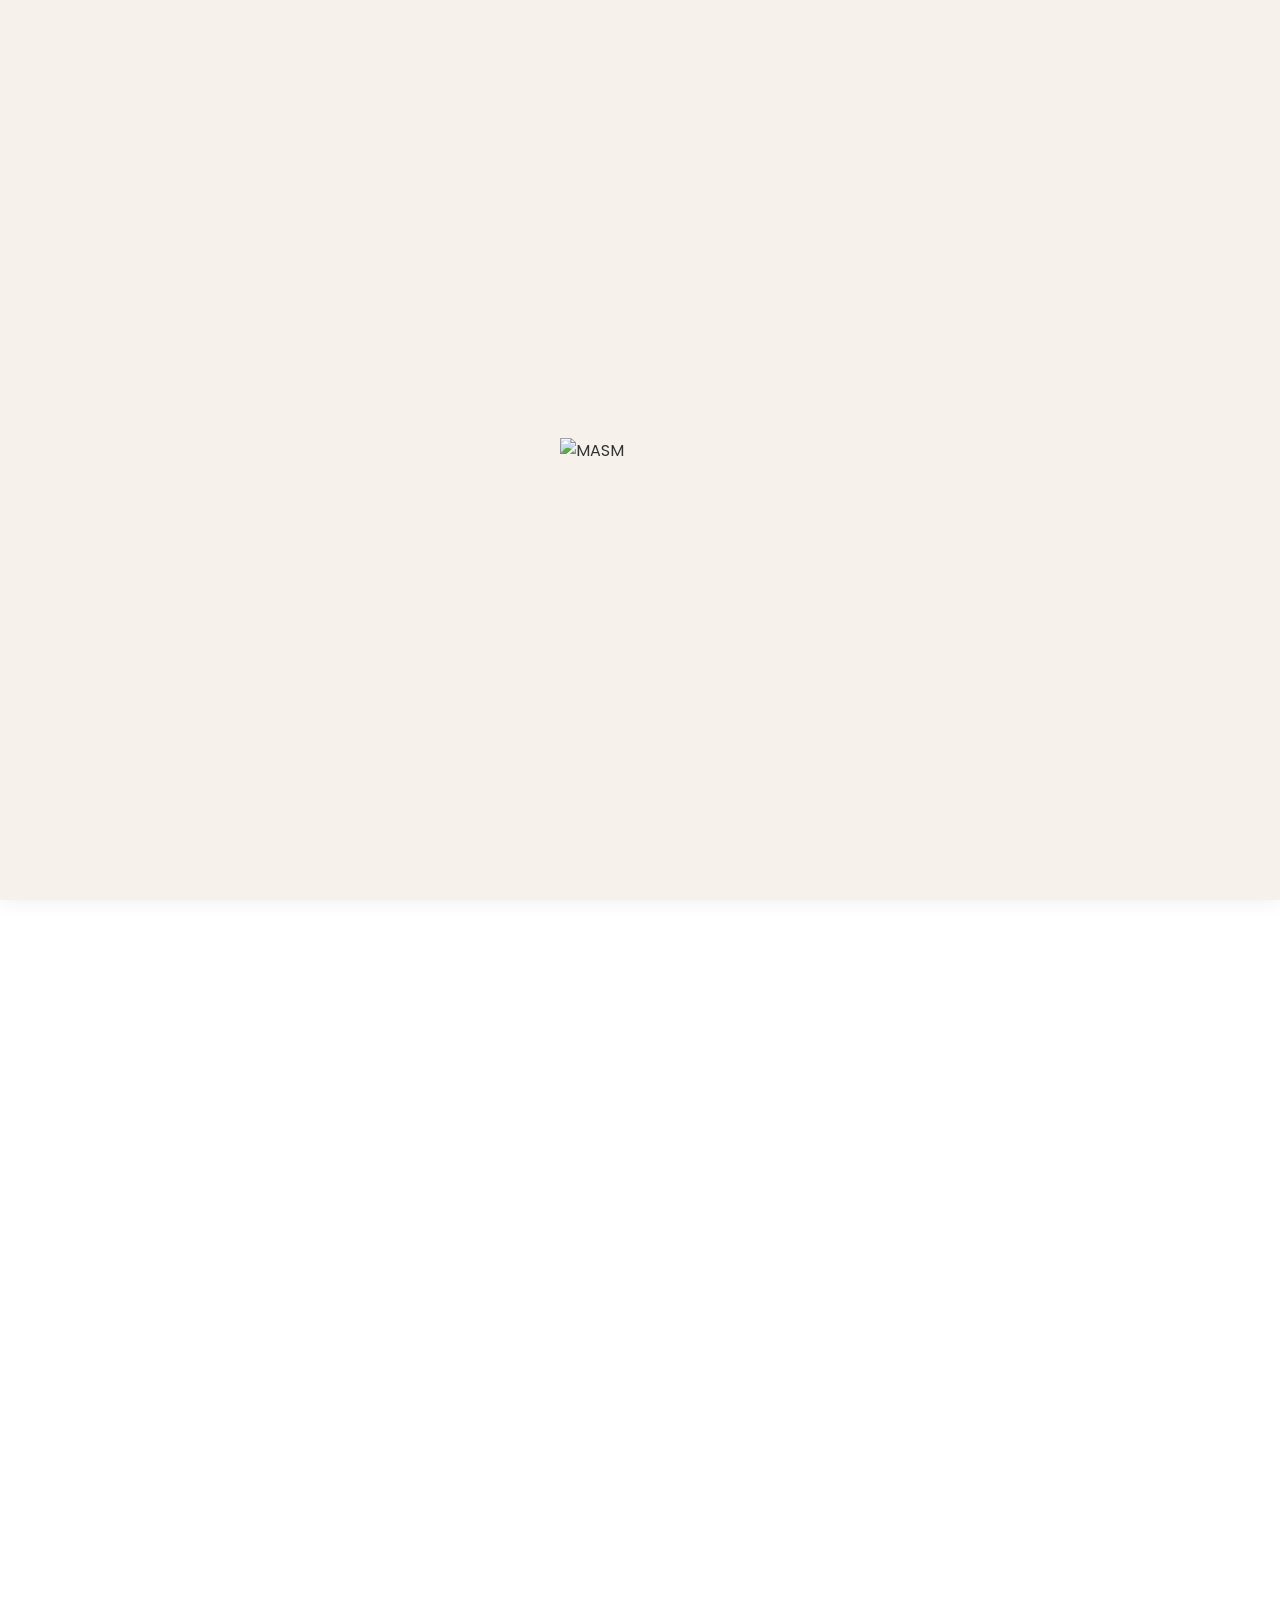
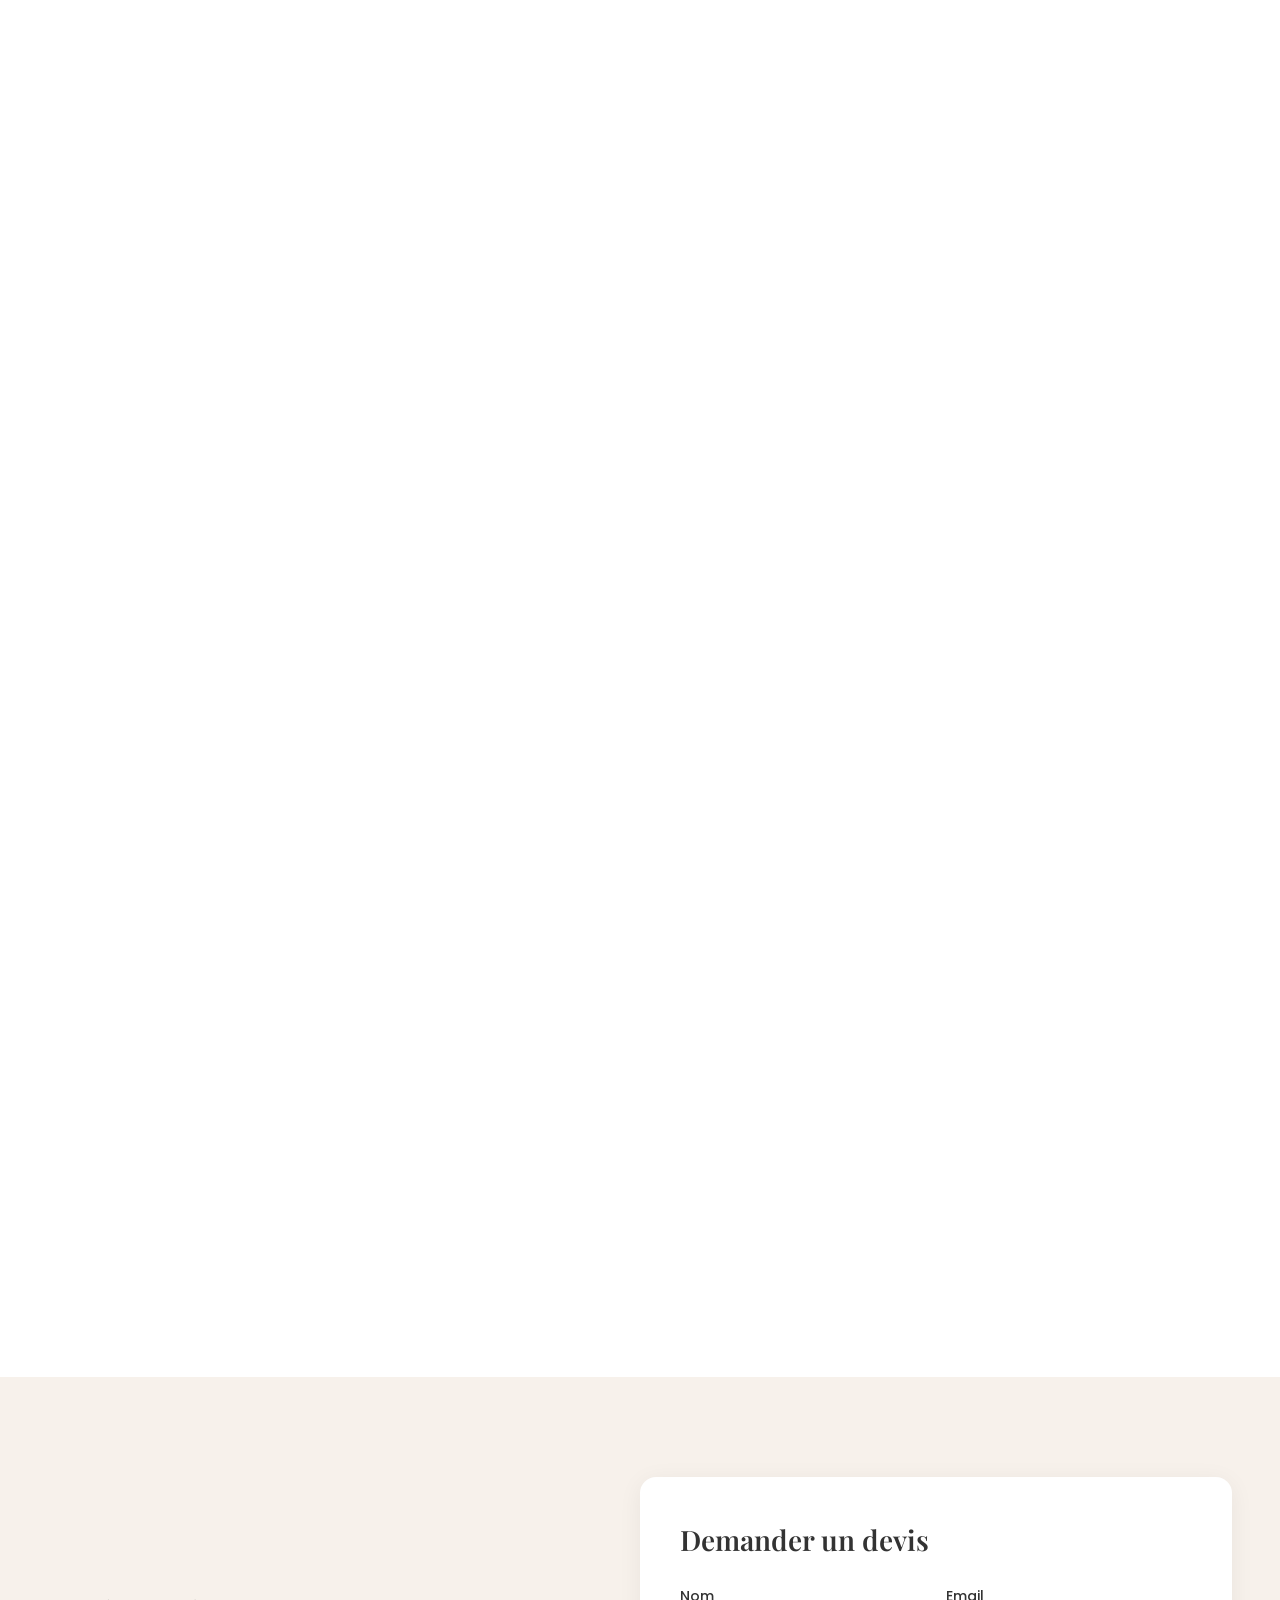
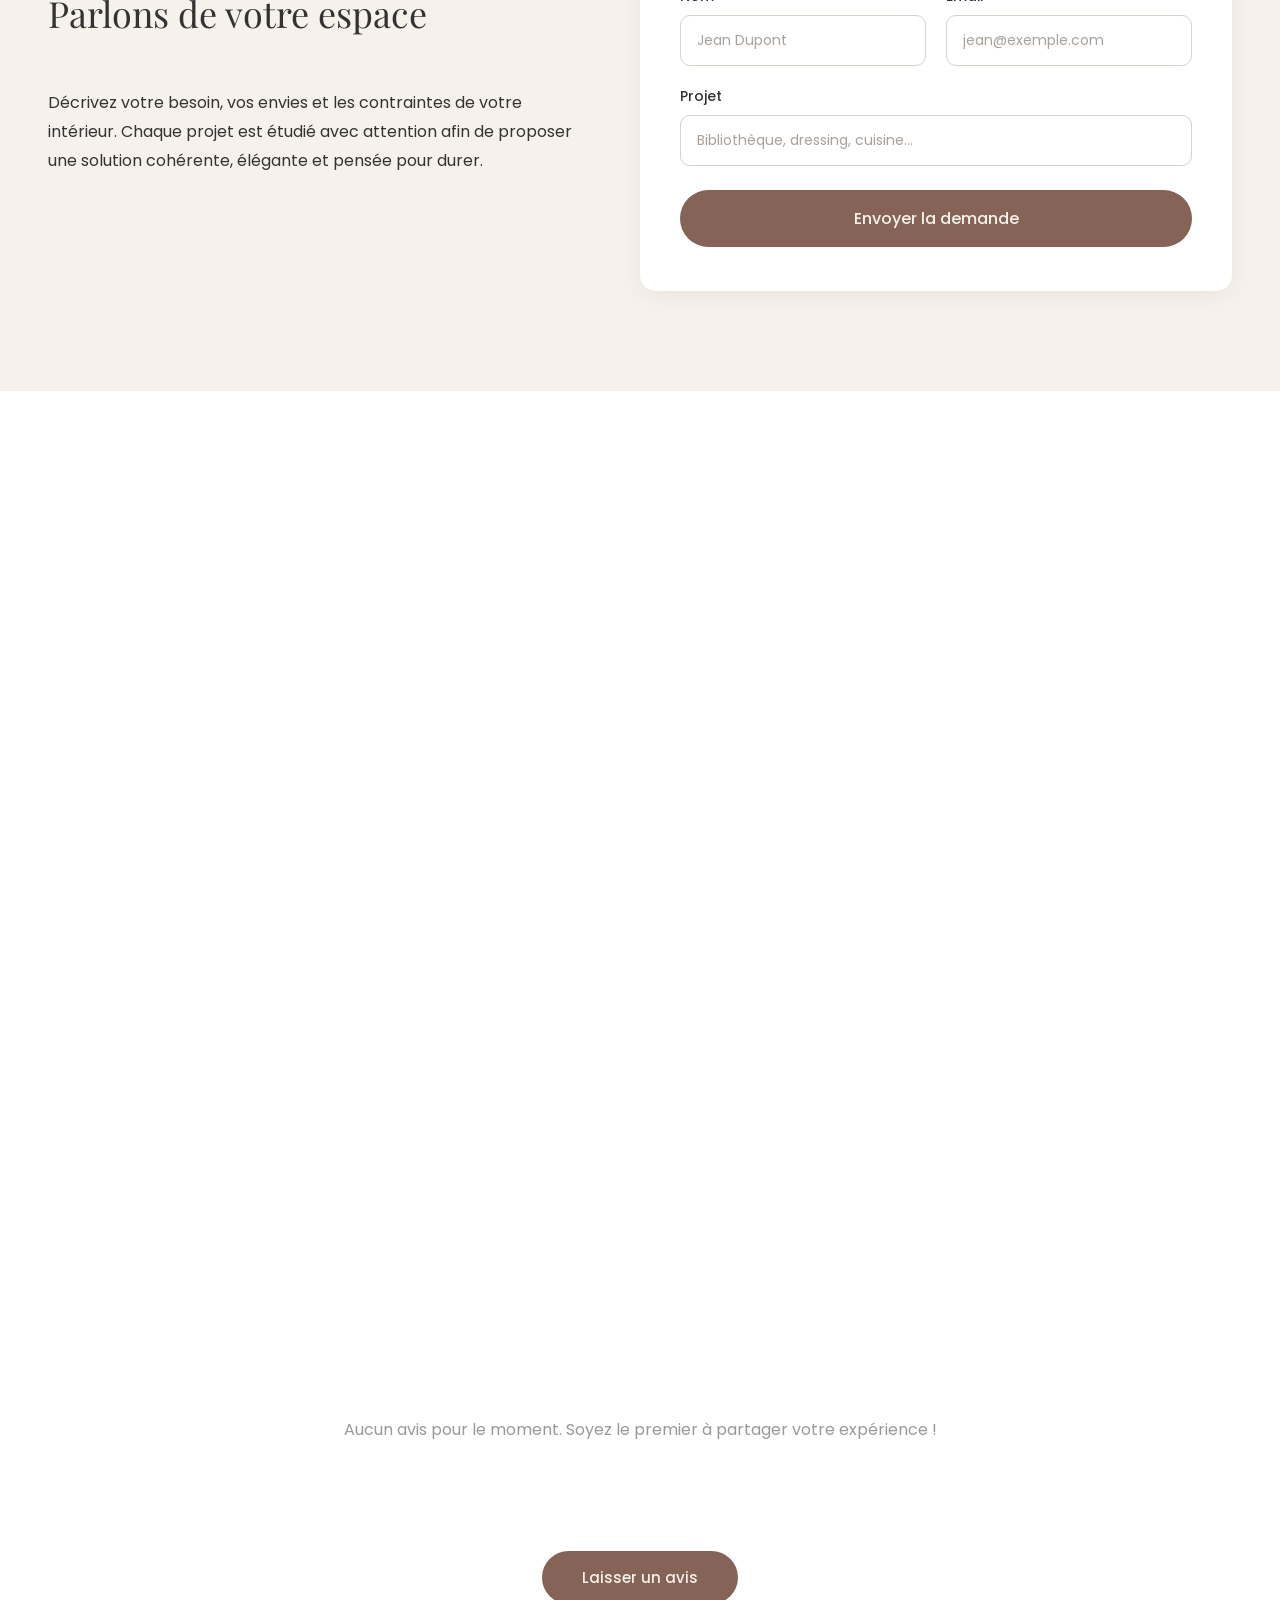
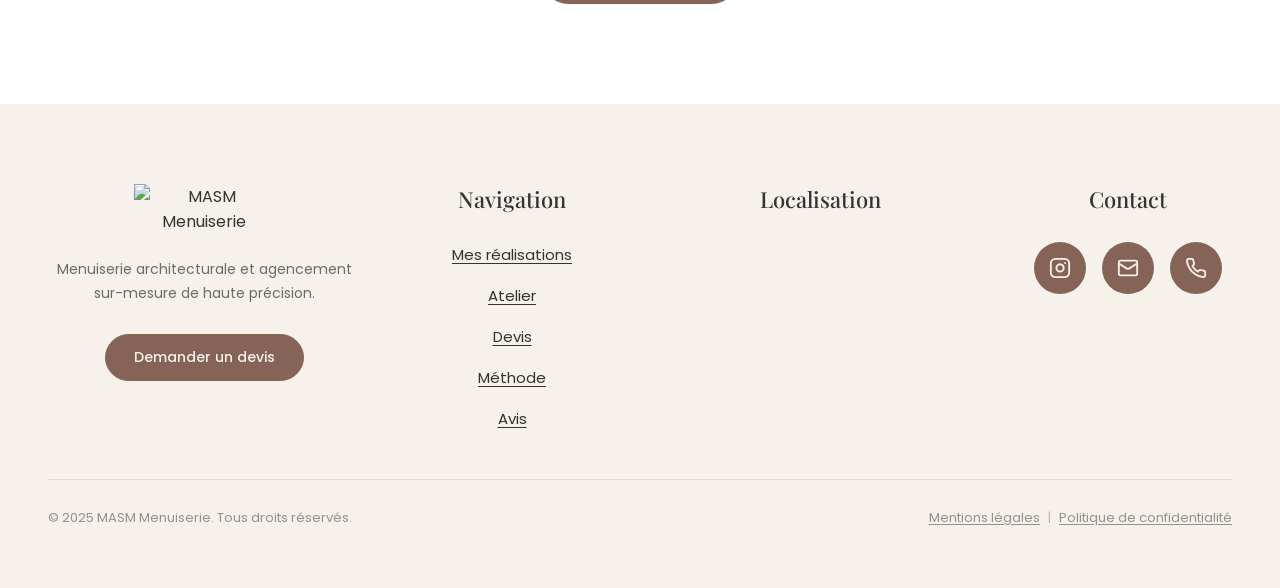
==== index.html @ ef2b439e "Initial commit" ====
<!DOCTYPE html>
<html lang="fr">
<head>
  <meta charset="UTF-8">
  <meta name="viewport" content="width=device-width, initial-scale=1.0">
  <title>MASM Menuiserie | L'art du bois, l'excellence du sur-mesure</title>
  <meta name="description" content="Menuiserie sur mesure, agencement intérieur et fabrication artisanale pour des espaces élégants, fonctionnels et durables.">
  <link rel="icon" type="image/svg+xml" href="assets/images/logo/FAVICON.svg">
  <link rel="preconnect" href="https://fonts.googleapis.com">
  <link rel="preconnect" href="https://fonts.gstatic.com" crossorigin>
  <link href="https://fonts.googleapis.com/css2?family=Poppins:wght@300;400;500;600&family=Playfair+Display:ital,wght@0,400;0,500;0,600;1,400;1,500&display=swap" rel="stylesheet">
  <link href="https://fonts.cdnfonts.com/css/opendyslexic" rel="stylesheet">
  <link rel="stylesheet" href="style.css">
</head>
<body>

  <!-- SKIP LINK -->
  <a href="#main-content" class="skip-link">Aller au contenu principal</a>

  <!-- LOADER -->
  <div class="loader" id="loader">
    <div class="loader__left"></div>
    <div class="loader__right"></div>
    <img src="assets/images/logo/Logo-Brown.svg" alt="MASM" class="loader__logo logo-default">
    <img src="assets/images/logo/Logo-Beige.svg" alt="MASM" class="loader__logo logo-dark">
  </div>

  <!-- NAVBAR -->
  <header class="navbar">
    <nav class="navbar__inner">
      <a href="/" class="navbar__logo">
        <img src="assets/images/logo/Logo-DarkBrown.svg" alt="MASM Menuiserie" class="logo-default">
        <img src="assets/images/logo/Logo-Beige.svg" alt="MASM Menuiserie" class="logo-dark">
      </a>

      <ul class="navbar__links">
        <li><a href="#realisations">Mes réalisations</a></li>
        <li><a href="#atelier">L'Atelier</a></li>
        <li><a href="#devis">Devis</a></li>
        <li><a href="#methode">Méthode</a></li>
        <li><a href="#avis">Avis</a></li>
      </ul>

      <a href="#devis" class="navbar__cta">Demander un devis</a>

      <button class="navbar__burger" aria-label="Ouvrir le menu" aria-expanded="false">
        <span></span>
        <span></span>
        <span></span>
      </button>
    </nav>

    <div class="navbar__mobile">
      <ul class="navbar__mobile-links">
        <li><a href="#realisations">Mes réalisations</a></li>
        <li><a href="#atelier">L'Atelier</a></li>
        <li><a href="#devis">Devis</a></li>
        <li><a href="#methode">Méthode</a></li>
        <li><a href="#avis">Avis</a></li>
      </ul>
      <a href="#devis" class="navbar__mobile-cta">Demander un devis</a>
    </div>
  </header>

  <!-- HERO -->
  <section class="hero" id="main-content" aria-label="Section principale">
    <div class="hero__bg"></div>
    <div class="hero__overlay"></div>
    <div class="hero__content">
      <h1 class="hero__title reveal">L'art du bois, l'excellence du sur-mesure.</h1>
      <p class="hero__subtitle reveal reveal-delay-1">Menuiserie sur mesure, agencement intérieur et fabrication artisanale pour des espaces élégants, fonctionnels et durables.</p>
      <a href="#devis" class="hero__cta reveal reveal-delay-2">
        Discuter de votre projet
        <svg width="18" height="18" viewBox="0 0 24 24" fill="none" stroke="currentColor" stroke-width="2" stroke-linecap="round" stroke-linejoin="round">
          <path d="M5 12h14"/>
          <path d="m12 5 7 7-7 7"/>
        </svg>
      </a>
    </div>
    <a href="#content" class="hero__scroll" aria-label="Défiler vers le bas">
      <svg width="24" height="24" viewBox="0 0 24 24" fill="none" stroke="currentColor" stroke-width="2" stroke-linecap="round" stroke-linejoin="round">
        <path d="m6 9 6 6 6-6"/>
      </svg>
    </a>
  </section>

  <!-- À PROPOS -->
  <section id="content" class="apropos">
    <h2 class="section-title reveal">À propos</h2>
    <div class="apropos__text reveal">
      <p><strong>MASM</strong> conçoit et réalise des projets de <strong>menuiserie sur mesure</strong> et d'agencement intérieur, pensés pour créer des espaces élégants, fonctionnels et durables. Basé à Annet-sur-Marne, en <strong>Seine-et-Marne</strong>, notre atelier intervient dans les communes alentour pour donner vie à des meubles sur mesure parfaitement intégrés à votre intérieur.</p>
      <p>Du croquis initial à la modélisation 3D, de la fabrication dans notre atelier à la pose finale, chaque étape est entièrement menée par nos soins. Cette maîtrise complète du projet nous permet de proposer des réalisations cohérentes, soignées et fidèles à vos attentes, qu'il s'agisse d'un dressing, d'une bibliothèque, d'une cuisine ou d'un aménagement intérieur personnalisé.</p>
    </div>
  </section>

  <!-- MES RÉALISATIONS -->
  <section id="realisations" class="realisations">
    <h2 class="section-title reveal">Mes réalisations</h2>
    <div class="realisations__grid">
      <div class="realisations__card reveal">
        <div class="realisations__img">
          <img src="assets/images/Realisations-Borne D'accueil.JPG" alt="Borne d'accueil sur mesure" loading="lazy">
        </div>
        <div class="realisations__label">Borne d'accueil</div>
      </div>
      <div class="realisations__card reveal">
        <div class="realisations__img">
          <img src="assets/images/Realisations-Escaliers.jpg" alt="Escaliers sur mesure" loading="lazy">
        </div>
        <div class="realisations__label">Escaliers</div>
      </div>
      <div class="realisations__card reveal">
        <div class="realisations__img">
          <img src="assets/images/Realisations-Cuisine.JPG" alt="Cuisine sur mesure" loading="lazy">
        </div>
        <div class="realisations__label">Cuisine</div>
      </div>
      <div class="realisations__card reveal">
        <div class="realisations__img">
          <img src="assets/images/Realisations-Biblioh%C3%A8que.jpg" alt="Bibliothèque sur mesure" loading="lazy">
        </div>
        <div class="realisations__label">Bibliothèque</div>
      </div>
      <div class="realisations__card reveal">
        <div class="realisations__img">
          <img src="assets/images/Realisations-CoinTV.jpg" alt="Coin TV sur mesure" loading="lazy">
        </div>
        <div class="realisations__label">Coin TV</div>
      </div>
      <div class="realisations__card reveal">
        <div class="realisations__img">
          <img src="assets/images/Realisations-Comptoire.jpg" alt="Comptoir sur mesure" loading="lazy">
        </div>
        <div class="realisations__label">Comptoire</div>
      </div>
      <div class="realisations__card reveal">
        <div class="realisations__img">
          <img src="assets/images/Realisations-Dressing.jpg" alt="Dressing sur mesure" loading="lazy">
        </div>
        <div class="realisations__label">Dressing</div>
      </div>
      <div class="realisations__card reveal">
        <div class="realisations__img">
          <img src="assets/images/Realisations-Parquet.jpg" alt="Parquet sur mesure" loading="lazy">
        </div>
        <div class="realisations__label">Parquet</div>
      </div>
    </div>
  </section>

  <!-- L'ATELIER -->
  <section id="atelier" class="atelier">
    <h2 class="section-title reveal">L'atelier</h2>
    <div class="atelier__inner">
      <div class="atelier__image reveal">
        <img src="assets/images/Atelier.JPG" alt="L'atelier MASM menuiserie" loading="lazy">
      </div>
      <div class="atelier__text reveal reveal-delay-1">
        <p><strong>L'Atelier MASM, c'est l'espace où les idées prennent forme avec précision, exigence et sens du détail.</strong> Chaque projet y est pensé comme une pièce unique, fabriquée avec soin pour allier esthétique, fonctionnalité et durabilité. Ici, le travail du bois rencontre une approche contemporaine, au service d'un intérieur juste, élégant et sur mesure.</p>
      </div>
    </div>
  </section>

  <!-- DEVIS -->
  <section id="devis" class="devis">
    <div class="devis__inner">
      <div class="devis__left">
        <h2 class="devis__title">Parlons de votre espace</h2>
        <div class="devis__line reveal-line"></div>
        <p class="devis__desc">Décrivez votre besoin, vos envies et les contraintes de votre intérieur. Chaque projet est étudié avec attention afin de proposer une solution cohérente, élégante et pensée pour durer.</p>
      </div>
      <div class="devis__right">
        <form class="devis__form" id="devisForm" action="https://api.web3forms.com/submit" method="POST">
          <input type="hidden" name="access_key" value="VOTRE_CLE_ICI">
          <input type="hidden" name="subject" value="Nouvelle demande de devis - MASM Menuiserie">
          <input type="hidden" name="from_name" value="MASM Menuiserie">
          <input type="hidden" name="redirect" value="">
          <input type="checkbox" name="botcheck" class="hidden" style="display:none">
          <h3 class="devis__form-title">Demander un devis</h3>
          <div class="devis__form-row">
            <div class="devis__form-group">
              <label for="nom">Nom</label>
              <input type="text" id="nom" name="nom" placeholder="Jean Dupont" required>
            </div>
            <div class="devis__form-group">
              <label for="email">Email</label>
              <input type="email" id="email" name="email" placeholder="jean@exemple.com" required>
            </div>
          </div>
          <div class="devis__form-group">
            <label for="projet">Projet</label>
            <input type="text" id="projet" name="projet" placeholder="Bibliothèque, dressing, cuisine..." required>
          </div>
          <button type="submit" class="devis__form-btn" id="devisBtn">Envoyer la demande</button>
          <p class="devis__form-success" id="devisSuccess" style="display:none;">Votre demande a bien été envoyée !</p>
        </form>
      </div>
    </div>
  </section>

  <!-- MÉTHODE -->
  <section id="methode" class="methode">
    <h2 class="section-title reveal">Méthode</h2>
    <div class="methode__grid">
      <div class="methode__card reveal">
        <div class="methode__img">
          <img src="assets/images/methode-1.png" alt="Demande de devis" loading="lazy">
        </div>
        <div class="methode__body">
          <span class="methode__number">01</span>
          <h3 class="methode__name">Demande de devis</h3>
          <p class="methode__desc">Vous me présentez votre besoin, vos envies et les contraintes de votre espace. Cette première étape permet de poser les bases d'un projet sur mesure, pensé pour votre intérieur.</p>
        </div>
      </div>
      <div class="methode__card reveal">
        <div class="methode__img">
          <img src="assets/images/methode-2.png" alt="Conception et mesures" loading="lazy">
        </div>
        <div class="methode__body">
          <span class="methode__number">02</span>
          <h3 class="methode__name">Conception & mesures</h3>
          <p class="methode__desc">J'analyse votre espace, prends les dimensions nécessaires et définis les finitions. Chaque choix est étudié avec précision pour concilier esthétique, usage et durabilité.</p>
        </div>
      </div>
      <div class="methode__card reveal">
        <div class="methode__img">
          <img src="assets/images/methode-3.png" alt="Fabrication et installation" loading="lazy">
        </div>
        <div class="methode__body">
          <span class="methode__number">03</span>
          <h3 class="methode__name">Fabrication & installation</h3>
          <p class="methode__desc">Le projet prend vie à l'atelier avant d'être installé avec soin. Chaque réalisation est posée avec exigence pour garantir un résultat harmonieux, fonctionnel et parfaitement intégré.</p>
        </div>
      </div>
    </div>
  </section>

  <!-- AVIS -->
  <section id="avis" class="avis">
    <h2 class="section-title reveal">Ils m'ont fait confiance</h2>

    <div class="avis__carousel">
      <button class="avis__arrow avis__arrow--left" id="avisLeft" aria-label="Avis précédents" style="display:none;">
        <svg width="18" height="18" viewBox="0 0 24 24" fill="none" stroke="currentColor" stroke-width="2" stroke-linecap="round" stroke-linejoin="round"><path d="m15 18-6-6 6-6"/></svg>
      </button>
      <div class="avis__list-wrapper">
        <div class="avis__list" id="avisList">
          <div class="avis__empty" id="avisEmpty">
            <p>Aucun avis pour le moment. Soyez le premier à partager votre expérience !</p>
          </div>
        </div>
      </div>
      <button class="avis__arrow avis__arrow--right" id="avisRight" aria-label="Avis suivants" style="display:none;">
        <svg width="18" height="18" viewBox="0 0 24 24" fill="none" stroke="currentColor" stroke-width="2" stroke-linecap="round" stroke-linejoin="round"><path d="m9 18 6-6-6-6"/></svg>
      </button>
    </div>

    <button class="avis__btn" id="avisToggleBtn">Laisser un avis</button>

    <div class="avis__form-wrapper" id="avisFormWrapper" style="display:none;">
      <form class="avis__form" id="avisForm">
        <div class="avis__form-row">
          <div class="avis__form-group">
            <label for="avisNom">Nom</label>
            <input type="text" id="avisNom" name="nom" placeholder="Votre nom" required>
          </div>
          <div class="avis__form-group">
            <label for="avisNote">Note</label>
            <div class="avis__stars-input" id="avisStarsInput">
              <span data-value="1">&#9733;</span>
              <span data-value="2">&#9733;</span>
              <span data-value="3">&#9733;</span>
              <span data-value="4">&#9733;</span>
              <span data-value="5">&#9733;</span>
            </div>
          </div>
        </div>
        <div class="avis__form-group">
          <label for="avisMessage">Votre avis</label>
          <textarea id="avisMessage" name="message" placeholder="Partagez votre expérience..." rows="3" required></textarea>
        </div>
        <button type="submit" class="avis__form-submit">Envoyer mon avis</button>
      </form>
    </div>
  </section>

  <!-- FOOTER -->
  <footer class="footer">
    <div class="footer__inner">
      <div class="footer__col footer__brand">
        <img src="assets/images/logo/Logo-Brown.svg" alt="MASM Menuiserie" class="footer__logo logo-default">
        <img src="assets/images/logo/Logo-Beige.svg" alt="MASM Menuiserie" class="footer__logo logo-dark">
        <p class="footer__desc">Menuiserie architecturale et agencement sur-mesure de haute précision.</p>
        <a href="#devis" class="footer__cta">Demander un devis</a>
      </div>

      <div class="footer__col footer__nav">
        <h4 class="footer__title">Navigation</h4>
        <ul>
          <li><a href="#realisations">Mes réalisations</a></li>
          <li><a href="#atelier">Atelier</a></li>
          <li><a href="#devis">Devis</a></li>
          <li><a href="#methode">Méthode</a></li>
          <li><a href="#avis">Avis</a></li>
        </ul>
      </div>

      <div class="footer__col footer__localisation">
        <h4 class="footer__title">Localisation</h4>
        <div class="footer__map">
          <iframe src="https://www.google.com/maps/embed?pb=!1m18!1m12!1m3!1d2620.5!2d2.7178!3d48.9125!2m3!1f0!2f0!3f0!3m2!1i1024!2i768!4f13.1!3m3!1m2!1s0x47e8a0f5c8b9c9c9%3A0x0!2sAll%C3%A9e%20Camille%20Pissarro%2C%2077410%20Annet-sur-Marne!5e0!3m2!1sfr!2sfr!4v1" width="100%" height="160" style="border:0; border-radius:10px;" allowfullscreen="" loading="lazy" referrerpolicy="no-referrer-when-downgrade"></iframe>
        </div>
      </div>

      <div class="footer__col footer__contact">
        <h4 class="footer__title">Contact</h4>
        <div class="footer__socials">
          <a href="https://www.instagram.com/masm_lozano/" target="_blank" rel="noopener" aria-label="Instagram" class="footer__social">
            <svg width="22" height="22" viewBox="0 0 24 24" fill="none" stroke="currentColor" stroke-width="2" stroke-linecap="round" stroke-linejoin="round">
              <rect width="20" height="20" x="2" y="2" rx="5" ry="5"/><path d="M16 11.37A4 4 0 1 1 12.63 8 4 4 0 0 1 16 11.37z"/><line x1="17.5" x2="17.51" y1="6.5" y2="6.5"/>
            </svg>
          </a>
          <a href="mailto:contact.masmlozano@gmail.com" aria-label="Email" class="footer__social">
            <svg width="22" height="22" viewBox="0 0 24 24" fill="none" stroke="currentColor" stroke-width="2" stroke-linecap="round" stroke-linejoin="round">
              <rect width="20" height="16" x="2" y="4" rx="2"/><path d="m22 7-8.97 5.7a1.94 1.94 0 0 1-2.06 0L2 7"/>
            </svg>
          </a>
          <a href="tel:+33783932125" aria-label="Téléphone" class="footer__social">
            <svg width="22" height="22" viewBox="0 0 24 24" fill="none" stroke="currentColor" stroke-width="2" stroke-linecap="round" stroke-linejoin="round">
              <path d="M22 16.92v3a2 2 0 0 1-2.18 2 19.79 19.79 0 0 1-8.63-3.07 19.5 19.5 0 0 1-6-6 19.79 19.79 0 0 1-3.07-8.67A2 2 0 0 1 4.11 2h3a2 2 0 0 1 2 1.72 12.84 12.84 0 0 0 .7 2.81 2 2 0 0 1-.45 2.11L8.09 9.91a16 16 0 0 0 6 6l1.27-1.27a2 2 0 0 1 2.11-.45 12.84 12.84 0 0 0 2.81.7A2 2 0 0 1 22 16.92z"/>
            </svg>
          </a>
        </div>
      </div>
    </div>
    <div class="footer__bottom">
      <p>&copy; 2025 MASM Menuiserie. Tous droits réservés.</p>
      <div class="footer__legal">
        <a href="mentions-legales.html">Mentions légales</a>
        <span>|</span>
        <a href="politique-confidentialite.html">Politique de confidentialité</a>
      </div>
    </div>
  </footer>

  <!-- BACK TO TOP -->
  <a href="#" class="back-to-top" id="backToTop" aria-label="Retour en haut">
    <svg width="20" height="20" viewBox="0 0 24 24" fill="none" stroke="currentColor" stroke-width="2" stroke-linecap="round" stroke-linejoin="round">
      <path d="m18 15-6-6-6 6"/>
    </svg>
  </a>

  <!-- COOKIE BANNER -->
  <div class="cookie-banner" id="cookieBanner">
    <p>Ce site utilise des cookies pour assurer son bon fonctionnement. En poursuivant votre navigation, vous acceptez leur utilisation. <a href="politique-confidentialite.html">En savoir plus</a></p>
    <div class="cookie-banner__actions">
      <button class="cookie-banner__accept" id="cookieAccept">Accepter</button>
      <button class="cookie-banner__refuse" id="cookieRefuse">Refuser</button>
    </div>
  </div>

  <!-- PANNEAU ACCESSIBILITÉ -->
  <div class="a11y-widget" id="a11yWidget" role="region" aria-label="Options d'accessibilité">
    <button class="a11y-widget__toggle" id="a11yToggle" aria-expanded="false" aria-controls="a11yPanel" aria-label="Ouvrir le panneau d'accessibilité">
      <svg width="22" height="22" viewBox="0 0 24 24" fill="none" stroke="currentColor" stroke-width="2" stroke-linecap="round" stroke-linejoin="round" aria-hidden="true">
        <circle cx="12" cy="4" r="1.5"/><path d="M9 9h6M12 9v10M9 19l3-4 3 4"/>
      </svg>
    </button>
    <div class="a11y-widget__panel" id="a11yPanel" aria-hidden="true">
      <h2 class="a11y-widget__title">Accessibilité</h2>

      <div class="a11y-widget__group">
        <span class="a11y-widget__label">Taille du texte</span>
        <div class="a11y-widget__row">
          <button class="a11y-widget__btn" id="fontDecrease" aria-label="Diminuer la taille du texte">A−</button>
          <button class="a11y-widget__btn" id="fontReset" aria-label="Réinitialiser la taille du texte">A</button>
          <button class="a11y-widget__btn" id="fontIncrease" aria-label="Augmenter la taille du texte">A+</button>
        </div>
      </div>

      <div class="a11y-widget__group">
        <span class="a11y-widget__label">Affichage</span>
        <button class="a11y-widget__option" id="toggleContrast" aria-pressed="false">
          <svg width="16" height="16" viewBox="0 0 24 24" fill="none" stroke="currentColor" stroke-width="2" aria-hidden="true"><circle cx="12" cy="12" r="10"/><path d="M12 2v20M2 12h20" opacity=".3"/><path d="M12 2a10 10 0 0 1 0 20z" fill="currentColor" stroke="none"/></svg>
          Contraste élevé
        </button>
        <button class="a11y-widget__option" id="toggleDyslexia" aria-pressed="false">
          <svg width="16" height="16" viewBox="0 0 24 24" fill="none" stroke="currentColor" stroke-width="2" aria-hidden="true"><path d="M4 7V4h16v3M9 20h6M12 4v16"/></svg>
          Police dyslexie
        </button>
        <button class="a11y-widget__option" id="toggleAnimations" aria-pressed="false">
          <svg width="16" height="16" viewBox="0 0 24 24" fill="none" stroke="currentColor" stroke-width="2" aria-hidden="true"><path d="M5 3v4M3 5h4M6 17v4M4 19h4M13 3l5 5-5 5M22 19l-5-5 5-5"/></svg>
          Réduire animations
        </button>
        <button class="a11y-widget__option" id="toggleDarkMode" aria-pressed="false">
          <svg width="16" height="16" viewBox="0 0 24 24" fill="none" stroke="currentColor" stroke-width="2" aria-hidden="true"><path d="M21 12.79A9 9 0 1 1 11.21 3 7 7 0 0 0 21 12.79z"/></svg>
          Mode sombre
        </button>
        <button class="a11y-widget__option" id="toggleGrayscale" aria-pressed="false">
          <svg width="16" height="16" viewBox="0 0 24 24" fill="none" stroke="currentColor" stroke-width="2" aria-hidden="true"><circle cx="12" cy="12" r="10"/><path d="M12 8v8M8 12h8"/></svg>
          Niveaux de gris
        </button>
      </div>

      <button class="a11y-widget__reset" id="a11yReset">Réinitialiser</button>
    </div>
  </div>

  <script src="script.js"></script>
</body>
</html>
---- style.css ----
/* ===== RESET ===== */
*,
*::before,
*::after {
  margin: 0;
  padding: 0;
  box-sizing: border-box;
}

:root {
  --white: #ffffff;
  --cream: #F7F1EB;
  --black: #333333;
  --brown-btn: #856457;
  --brown-btn-hover: #6f5349;
  --brown-dark: #333333;
  --font-body: 'Poppins', -apple-system, sans-serif;
  --font-heading: 'Playfair Display', Georgia, serif;
}

html {
  scroll-behavior: smooth;
}

body {
  font-family: var(--font-body);
  color: var(--black);
  background: var(--white);
  -webkit-font-smoothing: antialiased;
  -moz-osx-font-smoothing: grayscale;
  overflow-x: hidden;
}

a {
  text-decoration: none;
  color: inherit;
}

ul {
  list-style: none;
}

img {
  display: block;
  max-width: 100%;
  height: auto;
}

/* ===== LOGO SWAP ===== */
.logo-dark { display: none; }
.logo-default { display: block; }

body.dark-mode .logo-dark { display: block; }
body.dark-mode .logo-default { display: none; }

/* ===== ACCESSIBILITÉ GLOBALE ===== */

/* Skip link */
.skip-link {
  position: absolute;
  top: -100px;
  left: 24px;
  z-index: 10000;
  padding: 12px 24px;
  background: var(--brown-btn);
  color: var(--cream);
  font-family: var(--font-body);
  font-size: 14px;
  font-weight: 500;
  border-radius: 0 0 10px 10px;
  transition: top 0.3s ease;
}

.skip-link:focus {
  top: 0;
}

/* Focus visible global */
:focus-visible {
  outline: 2px solid var(--brown-btn);
  outline-offset: 3px;
  border-radius: 4px;
}

/* Reduced motion */
body.reduce-motion *,
body.reduce-motion *::before,
body.reduce-motion *::after {
  animation-duration: 0.01ms !important;
  animation-iteration-count: 1 !important;
  transition-duration: 0.01ms !important;
}

/* High contrast */
body.high-contrast {
  background: #000 !important;
  color: #fff !important;
}

body.high-contrast .navbar,
body.high-contrast .footer,
body.high-contrast .devis,
body.high-contrast .methode__card,
body.high-contrast .realisations__card,
body.high-contrast .devis__form,
body.high-contrast .avis__form {
  background: #111 !important;
  border: 1px solid #fff !important;
}

body.high-contrast p,
body.high-contrast h1,
body.high-contrast h2,
body.high-contrast h3,
body.high-contrast li,
body.high-contrast label,
body.high-contrast a:not(.navbar__cta):not(.hero__cta):not(.footer__cta):not(.avis__btn):not(.devis__form-btn) {
  color: #fff !important;
}

body.high-contrast .navbar__cta,
body.high-contrast .hero__cta,
body.high-contrast .footer__cta,
body.high-contrast .avis__btn,
body.high-contrast .devis__form-btn,
body.high-contrast .footer__social {
  background: #fff !important;
  color: #000 !important;
  border-color: #fff !important;
}

body.high-contrast .hero__overlay {
  background: rgba(0, 0, 0, 0.65) !important;
}

/* Dyslexia font */
body.dyslexia-font,
body.dyslexia-font p,
body.dyslexia-font h1,
body.dyslexia-font h2,
body.dyslexia-font h3,
body.dyslexia-font a,
body.dyslexia-font button,
body.dyslexia-font input,
body.dyslexia-font textarea,
body.dyslexia-font label {
  font-family: 'OpenDyslexic', sans-serif !important;
  letter-spacing: 0.04em;
  line-height: 1.85 !important;
  word-spacing: 0.08em;
}

/* Grayscale */
body.grayscale {
  filter: grayscale(100%);
}

/* Dark mode */
body.dark-mode {
  --white: #1c1c1c;
  --cream: #252525;
  --black: #e8e0d8;
  background: #1c1c1c;
  color: #e8e0d8;
}

body.dark-mode .navbar {
  background: #1c1c1c;
  border-bottom: 1px solid #333;
}

body.dark-mode .navbar__links a,
body.dark-mode .navbar__mobile-links a {
  color: #e8e0d8;
}

body.dark-mode .navbar__mobile {
  background: #1c1c1c;
  border-top-color: #333;
}

body.dark-mode .navbar__burger span {
  background: #e8e0d8;
}

body.dark-mode .hero__overlay {
  background: rgba(0, 0, 0, 0.55);
}

body.dark-mode .apropos,
body.dark-mode .realisations,
body.dark-mode .atelier,
body.dark-mode .avis,
body.dark-mode .methode {
  background: #1c1c1c;
}

body.dark-mode .devis {
  background: #252525;
}

body.dark-mode .realisations__card {
  background: #2d2d2d;
}

body.dark-mode .realisations__label {
  color: #e8e0d8;
}

body.dark-mode .methode__card {
  background: #2d2d2d;
}

body.dark-mode .methode__name,
body.dark-mode .methode__desc {
  color: #e8e0d8;
}

body.dark-mode .atelier__text {
  border-color: #444;
}

body.dark-mode .atelier__text p {
  color: #e8e0d8;
}

body.dark-mode .devis__form {
  background: #333;
  box-shadow: 0 4px 24px rgba(0, 0, 0, 0.3);
}

body.dark-mode .devis__form-group input,
body.dark-mode .avis__form-group input,
body.dark-mode .avis__form-group textarea {
  background: #2d2d2d;
  border-color: #444;
  color: #e8e0d8;
}

body.dark-mode .devis__form-group input::placeholder,
body.dark-mode .avis__form-group input::placeholder,
body.dark-mode .avis__form-group textarea::placeholder {
  color: #888;
}

body.dark-mode .devis__form-title,
body.dark-mode .devis__title,
body.dark-mode .devis__desc,
body.dark-mode .devis__form-group label,
body.dark-mode .avis__form-group label {
  color: #e8e0d8;
}

body.dark-mode .avis__form {
  background: #2d2d2d;
}

body.dark-mode .avis__author,
body.dark-mode .avis__message {
  color: #e8e0d8;
}

body.dark-mode .avis__empty p {
  color: #888;
}

body.dark-mode .footer {
  background: #161616;
  border-top: 1px solid #333;
}

body.dark-mode .footer__title,
body.dark-mode .footer__desc,
body.dark-mode .footer__nav a,
body.dark-mode .footer__bottom p {
  color: #e8e0d8;
}

body.dark-mode .footer__bottom {
  border-top-color: #333;
}

body.dark-mode .footer__legal a {
  color: #e8e0d8;
  opacity: 0.6;
}

body.dark-mode .section-title,
body.dark-mode .apropos__text p,
body.dark-mode .apropos__text strong {
  color: #e8e0d8;
}

body.dark-mode .a11y-widget__panel {
  background: #2d2d2d;
  border-left-color: var(--brown-btn);
}

body.dark-mode .a11y-widget__title,
body.dark-mode .a11y-widget__label {
  color: #e8e0d8;
}

body.dark-mode .a11y-widget__btn,
body.dark-mode .a11y-widget__option {
  background: #3a3a3a;
  border-color: #555;
  color: #e8e0d8;
}

body.dark-mode .a11y-widget__reset {
  background: #3a3a3a;
}

body.dark-mode .cookie-banner {
  background: #252525;
  box-shadow: 0 -4px 24px rgba(0, 0, 0, 0.4);
}

body.dark-mode .cookie-banner p {
  color: #e8e0d8;
}

/* Hero : toujours blanc quel que soit le mode */
body.dark-mode .hero__title,
body.dark-mode .hero__subtitle,
body.dark-mode .hero__scroll {
  color: #ffffff !important;
}

/* Boutons : forcer texte clair en dark mode */
body.dark-mode .navbar__cta,
body.dark-mode .hero__cta,
body.dark-mode .footer__cta,
body.dark-mode .avis__btn,
body.dark-mode .devis__form-btn,
body.dark-mode .avis__form-submit,
body.dark-mode .navbar__mobile-cta,
body.dark-mode .footer__social,
body.dark-mode .back-to-top,
body.dark-mode .a11y-widget__toggle,
body.dark-mode .cookie-banner__accept {
  color: #F7F1EB !important;
}

body.dark-mode .cookie-banner__refuse {
  color: #F7F1EB !important;
  border-color: #F7F1EB !important;
}

body.dark-mode .cookie-banner__refuse:hover {
  background: #F7F1EB !important;
  color: #856457 !important;
}

/* prefers-reduced-motion natif */
@media (prefers-reduced-motion: reduce) {
  *, *::before, *::after {
    animation-duration: 0.01ms !important;
    transition-duration: 0.01ms !important;
  }
}

/* ===== PANNEAU ACCESSIBILITÉ ===== */
.a11y-widget {
  position: fixed;
  left: 0;
  top: 50%;
  transform: translateY(-50%);
  z-index: 9000;
  display: flex;
  align-items: flex-start;
}

.a11y-widget__toggle {
  width: 44px;
  height: 44px;
  border-radius: 0 10px 10px 0;
  border: none;
  background: var(--brown-btn);
  color: var(--cream);
  cursor: pointer;
  display: flex;
  align-items: center;
  justify-content: center;
  transition: background 0.25s ease, width 0.25s ease;
  flex-shrink: 0;
  box-shadow: 2px 0 12px rgba(0,0,0,0.15);
}

.a11y-widget__toggle:hover {
  background: var(--brown-btn-hover);
  width: 50px;
}

.a11y-widget__panel {
  background: var(--white);
  border-radius: 0 12px 12px 0;
  padding: 24px 20px;
  box-shadow: 4px 0 24px rgba(0,0,0,0.12);
  min-width: 220px;
  display: none;
  border-left: 3px solid var(--brown-btn);
}

.a11y-widget__panel.open {
  display: block;
}

.a11y-widget__title {
  font-family: var(--font-heading);
  font-size: 18px;
  font-weight: 500;
  color: var(--black);
  margin-bottom: 20px;
  padding-bottom: 12px;
  border-bottom: 1px solid #e8e0d8;
}

.a11y-widget__group {
  margin-bottom: 20px;
}

.a11y-widget__label {
  display: block;
  font-size: 12px;
  font-weight: 600;
  color: #888;
  text-transform: uppercase;
  letter-spacing: 0.08em;
  margin-bottom: 10px;
}

.a11y-widget__row {
  display: flex;
  gap: 8px;
}

.a11y-widget__btn {
  flex: 1;
  padding: 8px;
  border: 1.5px solid #d9d0c8;
  border-radius: 8px;
  background: var(--white);
  color: var(--black);
  font-family: var(--font-body);
  font-weight: 600;
  cursor: pointer;
  transition: all 0.2s ease;
}

.a11y-widget__btn:hover {
  border-color: var(--brown-btn);
  color: var(--brown-btn);
}

.a11y-widget__option {
  display: flex;
  align-items: center;
  gap: 10px;
  width: 100%;
  padding: 10px 12px;
  margin-bottom: 8px;
  border: 1.5px solid #d9d0c8;
  border-radius: 8px;
  background: var(--white);
  color: var(--black);
  font-family: var(--font-body);
  font-size: 13px;
  font-weight: 500;
  cursor: pointer;
  transition: all 0.2s ease;
  text-align: left;
}

.a11y-widget__option:hover {
  border-color: var(--brown-btn);
  color: var(--brown-btn);
}

.a11y-widget__option.active {
  background: var(--brown-btn);
  color: var(--cream);
  border-color: var(--brown-btn);
}

.a11y-widget__option.active svg {
  stroke: var(--cream);
}

.a11y-widget__reset {
  width: 100%;
  padding: 10px;
  border: none;
  border-radius: 8px;
  background: #f0e8e2;
  color: var(--brown-btn);
  font-family: var(--font-body);
  font-size: 13px;
  font-weight: 500;
  cursor: pointer;
  margin-top: 4px;
  transition: background 0.2s ease;
}

.a11y-widget__reset:hover {
  background: #e5d8cf;
}

/* ===== LOADER ===== */
.loader {
  position: fixed;
  inset: 0;
  z-index: 9999;
  background: var(--cream);
  display: flex;
  align-items: center;
  justify-content: center;
  overflow: hidden;
}

.loader.split .loader__left,
.loader.split .loader__right {
  transition: transform 1s cubic-bezier(0.76, 0, 0.24, 1);
}

.loader.split .loader__left {
  transform: translateX(-100%);
}

.loader.split .loader__right {
  transform: translateX(100%);
}

.loader.gone {
  visibility: hidden;
  pointer-events: none;
}

.loader__left,
.loader__right {
  position: absolute;
  top: 0;
  width: 50%;
  height: 100%;
  background: var(--cream);
  z-index: 2;
}

.loader__left { left: 0; }
.loader__right { right: 0; }

.loader__logo {
  position: relative;
  z-index: 3;
  width: 160px;
  height: auto;
  animation: loaderPulse 1.6s ease-in-out infinite;
}

.loader.split .loader__logo {
  animation: loaderLogoOut 0.6s ease forwards;
}

@keyframes loaderPulse {
  0%, 100% { opacity: 0.4; transform: scale(1); }
  50% { opacity: 1; transform: scale(1.05); }
}

@keyframes loaderLogoOut {
  to {
    opacity: 0;
    transform: scale(0.8);
  }
}

/* ===== REVEAL ANIMATIONS ===== */
.reveal {
  opacity: 0;
  transform: translateY(30px);
  transition: opacity 1s cubic-bezier(0.25, 0.46, 0.45, 0.94), transform 1s cubic-bezier(0.25, 0.46, 0.45, 0.94);
}

.reveal.visible {
  opacity: 1;
  transform: translateY(0);
}

.reveal-delay-1 { transition-delay: 0.2s; }
.reveal-delay-2 { transition-delay: 0.4s; }
.reveal-delay-3 { transition-delay: 0.6s; }

.reveal-line {
  opacity: 0;
  width: 0 !important;
  transition: opacity 0.8s ease, width 1.2s cubic-bezier(0.25, 0.46, 0.45, 0.94);
}

.reveal-line.visible {
  opacity: 1;
  width: 100% !important;
  max-width: 380px;
}

/* ===== NAVBAR ===== */
.navbar {
  position: fixed;
  top: 0;
  left: 0;
  right: 0;
  z-index: 100;
  background: var(--white);
  transition: box-shadow 0.4s ease, padding 0.4s ease;
}

.navbar.scrolled {
  box-shadow: 0 1px 20px rgba(0, 0, 0, 0.06);
}

.navbar__inner {
  max-width: 1320px;
  margin: 0 auto;
  display: flex;
  align-items: center;
  justify-content: space-between;
  padding: 18px 48px;
}

.navbar__logo {
  flex-shrink: 0;
}

.navbar__logo img {
  width: 108px;
  height: auto;
  object-fit: contain;
}

.navbar__links {
  display: flex;
  align-items: center;
  gap: 44px;
}

.navbar__links a {
  font-size: 15px;
  font-weight: 500;
  color: var(--brown-dark);
  letter-spacing: 0.01em;
  transition: color 0.25s ease;
  position: relative;
}

.navbar__links a::after {
  content: '';
  position: absolute;
  left: 0;
  bottom: -4px;
  width: 0;
  height: 1.5px;
  background: var(--brown-btn);
  transition: width 0.25s ease;
}

.navbar__links a:hover {
  color: #856457;
}

.navbar__links a:hover::after {
  width: 100%;
}

.navbar__cta {
  display: inline-flex;
  align-items: center;
  justify-content: center;
  padding: 13px 30px;
  border-radius: 100px;
  background: var(--brown-btn);
  color: var(--cream);
  font-size: 14px;
  font-weight: 500;
  letter-spacing: 0.01em;
  transition: background 0.25s ease;
  white-space: nowrap;
}

.navbar__cta:hover {
  background: var(--brown-btn-hover);
}

/* Burger */
.navbar__burger {
  display: none;
  flex-direction: column;
  gap: 5px;
  padding: 8px;
  background: none;
  border: none;
  cursor: pointer;
}

.navbar__burger span {
  display: block;
  width: 24px;
  height: 2px;
  background: var(--brown-dark);
  border-radius: 2px;
  transition: transform 0.3s ease, opacity 0.3s ease;
}

.navbar__burger.active span:nth-child(1) {
  transform: translateY(7px) rotate(45deg);
}

.navbar__burger.active span:nth-child(2) {
  opacity: 0;
}

.navbar__burger.active span:nth-child(3) {
  transform: translateY(-7px) rotate(-45deg);
}

/* Mobile menu */
.navbar__mobile {
  display: none;
  padding: 32px 48px 40px;
  border-top: 1px solid rgba(0, 0, 0, 0.06);
  background: var(--white);
}

.navbar__mobile.active {
  display: block;
}

.navbar__mobile-links {
  display: flex;
  flex-direction: column;
  gap: 28px;
}

.navbar__mobile-links a {
  font-size: 16px;
  font-weight: 500;
  color: var(--brown-dark);
}

.navbar__mobile-cta {
  display: flex;
  align-items: center;
  justify-content: center;
  width: 100%;
  margin-top: 32px;
  padding: 15px 30px;
  border-radius: 100px;
  background: var(--brown-btn);
  color: var(--cream);
  font-size: 15px;
  font-weight: 500;
}

/* ===== HERO ===== */
.hero {
  position: relative;
  display: flex;
  align-items: center;
  justify-content: center;
  height: 100vh;
  height: 100dvh;
  overflow: hidden;
}

.hero__bg {
  position: absolute;
  inset: 0;
  background-image: url('assets/images/hero-bg.jpg');
  background-size: cover;
  background-position: center;
  background-repeat: no-repeat;
  will-change: transform;
  transform: translateZ(0);
  height: 120%;
  top: -10%;
}

.hero__overlay {
  position: absolute;
  inset: 0;
  background: rgba(0, 0, 0, 0.40);
}

.hero__content {
  position: relative;
  z-index: 2;
  text-align: center;
  max-width: 1100px;
  padding: 0 40px;
  padding-top: 88px;
}

.hero__title {
  font-family: var(--font-heading);
  font-size: 48px;
  font-weight: 400;
  font-style: normal;
  line-height: 1.18;
  color: var(--white);
  letter-spacing: -0.01em;
  white-space: nowrap;
}

.hero__subtitle {
  margin-top: 22px;
  font-size: 16px;
  font-weight: 400;
  line-height: 1.75;
  color: rgba(255, 255, 255, 0.88);
  letter-spacing: 0.005em;
}

.hero__cta {
  display: inline-flex;
  align-items: center;
  gap: 10px;
  margin-top: 30px;
  padding: 15px 30px;
  border-radius: 100px;
  background: var(--brown-btn);
  color: var(--cream);
  font-size: 15px;
  font-weight: 500;
  letter-spacing: 0.01em;
  transition: background 0.25s ease;
}

.hero__cta:hover {
  background: var(--brown-btn-hover);
}

.hero__cta svg {
  transition: transform 0.25s ease;
}

.hero__cta:hover svg {
  transform: translateX(4px);
}

/* Scroll indicator */
.hero__scroll {
  position: absolute;
  bottom: 36px;
  left: 50%;
  transform: translateX(-50%);
  z-index: 2;
  color: var(--white);
  opacity: 0.7;
  animation: scrollBounce 2s ease-in-out infinite;
  transition: opacity 0.25s ease;
}

.hero__scroll:hover {
  opacity: 1;
}

@keyframes scrollBounce {
  0%, 100% {
    transform: translateX(-50%) translateY(0);
  }
  50% {
    transform: translateX(-50%) translateY(8px);
  }
}

/* ===== SECTION TITLE ===== */
.section-title {
  font-family: var(--font-heading);
  font-size: 40px;
  font-weight: 400;
  font-style: normal;
  color: var(--brown-dark);
  text-align: center;
  letter-spacing: -0.01em;
  margin-bottom: 48px;
}

/* ===== À PROPOS ===== */
.apropos {
  max-width: 1200px;
  margin: 0 auto;
  padding: 100px 48px 80px;
}

.apropos__text {
  max-width: 1100px;
  margin: 0 auto;
}

.apropos__text p {
  font-size: 16.5px;
  line-height: 1.85;
  color: var(--black);
  letter-spacing: 0.005em;
}

.apropos__text p + p {
  margin-top: 28px;
}

.apropos__text strong {
  font-weight: 600;
}

/* ===== RÉALISATIONS ===== */
.realisations {
  padding: 60px 48px 100px;
}

.realisations__grid {
  display: grid;
  grid-template-columns: repeat(4, 1fr);
  gap: 28px;
  max-width: 1320px;
  margin: 0 auto;
}

.realisations__card {
  display: block;
  border-radius: 12px;
  overflow: hidden;
  background: var(--cream);
  text-decoration: none;
  transition: transform 0.6s cubic-bezier(0.25, 0.46, 0.45, 0.94), box-shadow 0.6s ease;
}

.realisations__card:hover {
  transform: translateY(-3px);
  box-shadow: 0 8px 30px rgba(0, 0, 0, 0.08);
}

.realisations__img {
  aspect-ratio: 4 / 3;
  overflow: hidden;
}

.realisations__img img {
  width: 100%;
  height: 100%;
  object-fit: cover;
  transition: transform 1.2s cubic-bezier(0.25, 0.46, 0.45, 0.94);
}

.realisations__card:hover .realisations__img img {
  transform: scale(1.03);
}

.realisations__label {
  padding: 20px 16px;
  text-align: center;
  font-family: var(--font-body);
  font-size: 20px;
  font-weight: 500;
  color: var(--black);
}

/* ===== AVIS ===== */
.avis {
  padding: 80px 48px 100px;
  text-align: center;
}

.avis__carousel {
  position: relative;
  max-width: 1320px;
  margin: 0 auto 48px;
  padding: 0 60px;
}

.avis__list-wrapper {
  overflow: hidden;
}

.avis__list {
  display: flex;
  gap: 32px;
  transition: transform 0.4s ease;
}

.avis__empty {
  width: 100%;
  padding: 60px 20px;
  text-align: center;
}

.avis__empty p {
  font-size: 16px;
  color: #999;
  line-height: 1.7;
}

.avis__card {
  flex: 0 0 calc(33.333% - 22px);
  position: relative;
  text-align: left;
  padding: 32px 28px;
}

.avis__card::after {
  content: '\201D';
  position: absolute;
  top: 20px;
  right: 24px;
  font-family: Georgia, serif;
  font-size: 64px;
  color: #d4c8be;
  line-height: 1;
}

.avis__author {
  font-family: var(--font-body);
  font-size: 16px;
  font-weight: 600;
  color: var(--black);
  margin-bottom: 8px;
}

.avis__stars {
  display: flex;
  gap: 2px;
  margin-bottom: 16px;
}

.avis__stars span {
  font-size: 20px;
  color: #e5a100;
}

.avis__stars span.empty {
  color: #d9d0c8;
}

.avis__message {
  font-size: 15px;
  line-height: 1.7;
  color: var(--black);
}

/* Arrows */
.avis__arrow {
  position: absolute;
  top: 50%;
  transform: translateY(-50%);
  width: 44px;
  height: 44px;
  border-radius: 50%;
  border: none;
  background: var(--brown-btn);
  color: var(--cream);
  cursor: pointer;
  display: flex;
  align-items: center;
  justify-content: center;
  transition: background 0.25s ease;
  z-index: 2;
  flex-shrink: 0;
}

.avis__arrow:hover {
  background: var(--brown-btn-hover);
}

.avis__arrow--left {
  left: 0;
}

.avis__arrow--right {
  right: 0;
}

/* CTA */
.avis__btn {
  display: inline-flex;
  align-items: center;
  justify-content: center;
  padding: 15px 40px;
  border-radius: 100px;
  border: none;
  background: var(--brown-btn);
  color: var(--cream);
  font-family: var(--font-body);
  font-size: 15px;
  font-weight: 500;
  cursor: pointer;
  transition: background 0.25s ease;
}

.avis__btn:hover {
  background: var(--brown-btn-hover);
}

/* Form */
.avis__form-wrapper {
  max-width: 600px;
  margin: 32px auto 0;
}

.avis__form {
  background: var(--cream);
  border-radius: 16px;
  padding: 36px 32px;
  text-align: left;
}

.avis__form-row {
  display: flex;
  gap: 20px;
}

.avis__form-group {
  flex: 1;
  margin-bottom: 20px;
}

.avis__form-group label {
  display: block;
  font-size: 14px;
  font-weight: 500;
  color: var(--black);
  margin-bottom: 8px;
}

.avis__form-group input,
.avis__form-group textarea {
  width: 100%;
  padding: 14px 16px;
  border: 1px solid #d9d0c8;
  border-radius: 10px;
  font-family: var(--font-body);
  font-size: 14px;
  color: var(--black);
  background: var(--white);
  outline: none;
  resize: vertical;
  transition: border-color 0.25s ease;
}

.avis__form-group input:focus,
.avis__form-group textarea:focus {
  border-color: var(--brown-btn);
}

.avis__form-group input::placeholder,
.avis__form-group textarea::placeholder {
  color: #a8a09a;
}

.avis__stars-input {
  display: flex;
  gap: 4px;
  padding-top: 8px;
}

.avis__stars-input span {
  font-size: 28px;
  color: #d9d0c8;
  cursor: pointer;
  transition: color 0.15s ease;
}

.avis__stars-input span.active {
  color: #e5a100;
}

.avis__form-submit {
  width: 100%;
  padding: 14px;
  border: none;
  border-radius: 10px;
  background: var(--brown-btn);
  color: var(--cream);
  font-family: var(--font-body);
  font-size: 15px;
  font-weight: 500;
  cursor: pointer;
  transition: background 0.25s ease;
}

.avis__form-submit:hover {
  background: var(--brown-btn-hover);
}

/* ===== MÉTHODE ===== */
.methode {
  background: var(--white);
  padding: 80px 48px 100px;
}

.methode__grid {
  display: grid;
  grid-template-columns: repeat(3, 1fr);
  gap: 28px;
  max-width: 1320px;
  margin: 0 auto;
}

.methode__card {
  background: var(--cream);
  border-radius: 16px;
  overflow: hidden;
}

.methode__img {
  overflow: hidden;
}

.methode__img img {
  width: 100%;
  height: auto;
  display: block;
}

.methode__body {
  padding: 28px 24px 36px;
  text-align: center;
}

.methode__number {
  display: block;
  font-family: var(--font-heading);
  font-size: 42px;
  font-weight: 400;
  color: #b8a08e;
  margin-bottom: 10px;
}

.methode__name {
  font-family: var(--font-body);
  font-size: 17px;
  font-weight: 600;
  color: var(--black);
  margin-bottom: 14px;
}

.methode__desc {
  font-size: 14.5px;
  line-height: 1.75;
  color: #555;
}

/* ===== DEVIS ===== */
.devis {
  background: var(--cream);
  padding: 100px 48px;
}

.devis__inner {
  display: flex;
  align-items: center;
  gap: 60px;
  max-width: 1320px;
  margin: 0 auto;
}

.devis__left {
  flex: 1;
}

.devis__title {
  font-family: var(--font-heading);
  font-size: 36px;
  font-weight: 400;
  color: var(--black);
  line-height: 1.2;
}

.devis__line {
  width: 100%;
  max-width: 380px;
  height: 2px;
  background: var(--brown-btn);
  margin-top: 24px;
}

.devis__desc {
  margin-top: 28px;
  font-size: 16px;
  line-height: 1.8;
  color: var(--black);
}

.devis__right {
  flex: 0 0 50%;
  max-width: 50%;
}

.devis__form {
  background: var(--white);
  border-radius: 16px;
  padding: 44px 40px;
  box-shadow: 0 4px 24px rgba(0, 0, 0, 0.06);
}

.devis__form-title {
  font-family: var(--font-heading);
  font-size: 28px;
  font-weight: 600;
  color: var(--black);
  margin-bottom: 28px;
}

.devis__form-row {
  display: flex;
  gap: 20px;
}

.devis__form-group {
  flex: 1;
  margin-bottom: 20px;
}

.devis__form-group label {
  display: block;
  font-size: 14px;
  font-weight: 500;
  color: var(--black);
  margin-bottom: 8px;
}

.devis__form-group input {
  width: 100%;
  padding: 14px 16px;
  border: 1px solid #d9d0c8;
  border-radius: 10px;
  font-family: var(--font-body);
  font-size: 14px;
  color: var(--black);
  background: var(--white);
  outline: none;
  transition: border-color 0.25s ease;
}

.devis__form-group input::placeholder {
  color: #a8a09a;
}

.devis__form-group input:focus {
  border-color: var(--brown-btn);
}

.devis__form-btn {
  width: 100%;
  padding: 16px;
  border: none;
  border-radius: 100px;
  background: var(--brown-btn);
  color: var(--cream);
  font-family: var(--font-body);
  font-size: 16px;
  font-weight: 500;
  cursor: pointer;
  transition: background 0.25s ease;
  margin-top: 4px;
}

.devis__form-btn:hover {
  background: var(--brown-btn-hover);
}

.devis__form-success {
  text-align: center;
  margin-top: 16px;
  font-size: 14px;
  color: #4a7c59;
  font-weight: 500;
}

/* ===== L'ATELIER ===== */
.atelier {
  padding: 80px 48px 100px;
}

.atelier__inner {
  display: flex;
  align-items: center;
  gap: 64px;
  max-width: 1320px;
  margin: 0 auto;
}

.atelier__image {
  flex: 0 0 52%;
  max-width: 52%;
}

.atelier__image img {
  width: 100%;
  height: auto;
  display: block;
  border-radius: 62% 38% 44% 56% / 48% 32% 68% 52%;
  transition: border-radius 3s cubic-bezier(0.25, 0.46, 0.45, 0.94);
}

.atelier__image:hover img {
  border-radius: 38% 62% 56% 44% / 52% 68% 32% 48%;
}

.atelier__text {
  flex: 1;
  border-top: 1px solid #d9d0c8;
  border-bottom: 1px solid #d9d0c8;
  padding: 40px 0;
}

.atelier__text p {
  font-size: 16px;
  line-height: 1.85;
  color: var(--black);
}

.atelier__text strong {
  font-weight: 600;
}

/* ===== FOOTER ===== */
.footer {
  background: var(--cream);
  padding: 80px 48px 60px;
}

.footer__inner {
  display: grid;
  grid-template-columns: 1.2fr 0.8fr 1.2fr 0.8fr;
  gap: 48px;
  max-width: 1320px;
  margin: 0 auto;
  text-align: center;
}

.footer__logo {
  width: 140px;
  height: auto;
  margin: 0 auto 24px;
}

.footer__desc {
  font-size: 14px;
  line-height: 1.7;
  color: var(--black);
  opacity: 0.7;
  margin-bottom: 28px;
}

.footer__cta {
  display: inline-flex;
  align-items: center;
  justify-content: center;
  padding: 12px 28px;
  border-radius: 100px;
  border: 1.5px solid var(--brown-btn);
  background: var(--brown-btn);
  color: var(--cream);
  font-family: var(--font-body);
  font-size: 14px;
  font-weight: 500;
  transition: background 0.25s ease, border-color 0.25s ease;
}

.footer__cta:hover {
  background: var(--brown-btn-hover);
  border-color: var(--brown-btn-hover);
}

.footer__title {
  font-family: var(--font-heading);
  font-size: 22px;
  font-weight: 500;
  color: var(--black);
  margin-bottom: 28px;
}

.footer__nav ul {
  display: flex;
  flex-direction: column;
  align-items: center;
  gap: 16px;
}

.footer__nav a {
  font-size: 15px;
  color: var(--black);
  text-decoration: underline;
  text-underline-offset: 3px;
  transition: color 0.25s ease;
}

.footer__nav a:hover {
  color: var(--brown-btn);
}

.footer__map iframe {
  width: 100%;
  height: 160px;
  border: 0;
  border-radius: 10px;
}

.footer__socials {
  display: flex;
  justify-content: center;
  gap: 16px;
}

.footer__social {
  display: flex;
  align-items: center;
  justify-content: center;
  width: 52px;
  height: 52px;
  border-radius: 50%;
  background: var(--brown-btn);
  color: var(--cream);
  transition: background 0.25s ease;
}

.footer__social:hover {
  background: var(--brown-btn-hover);
}

/* Footer bottom */
.footer__bottom {
  max-width: 1320px;
  margin: 48px auto 0;
  padding-top: 28px;
  border-top: 1px solid rgba(0, 0, 0, 0.1);
  display: flex;
  justify-content: space-between;
  align-items: center;
}

.footer__bottom p {
  font-size: 13px;
  color: var(--black);
  opacity: 0.5;
}

.footer__legal {
  display: flex;
  gap: 8px;
  align-items: center;
}

.footer__legal a {
  font-size: 13px;
  color: var(--black);
  opacity: 0.5;
  text-decoration: underline;
  text-underline-offset: 2px;
  transition: opacity 0.25s ease;
}

.footer__legal a:hover {
  opacity: 1;
}

.footer__legal span {
  font-size: 13px;
  color: var(--black);
  opacity: 0.3;
}

/* ===== BACK TO TOP ===== */
.back-to-top {
  position: fixed;
  bottom: 32px;
  right: 32px;
  z-index: 90;
  width: 48px;
  height: 48px;
  border-radius: 50%;
  background: var(--brown-btn);
  color: var(--cream);
  display: flex;
  align-items: center;
  justify-content: center;
  opacity: 0;
  pointer-events: none;
  transition: opacity 0.3s ease, background 0.25s ease;
}

.back-to-top.visible {
  opacity: 1;
  pointer-events: auto;
}

.back-to-top:hover {
  background: var(--brown-btn-hover);
}

/* ===== COOKIE BANNER ===== */
.cookie-banner {
  position: fixed;
  bottom: 0;
  left: 0;
  right: 0;
  z-index: 200;
  background: var(--white);
  box-shadow: 0 -4px 24px rgba(0, 0, 0, 0.1);
  padding: 20px 48px;
  display: flex;
  align-items: center;
  justify-content: space-between;
  gap: 24px;
}

.cookie-banner.hidden {
  display: none;
}

.cookie-banner p {
  font-size: 14px;
  line-height: 1.6;
  color: var(--black);
  flex: 1;
}

.cookie-banner a {
  color: #856457;
  text-decoration: underline;
  text-underline-offset: 2px;
}

.cookie-banner__actions {
  display: flex;
  gap: 12px;
  flex-shrink: 0;
}

.cookie-banner__accept {
  padding: 10px 24px;
  border: none;
  border-radius: 100px;
  background: var(--brown-btn);
  color: var(--cream);
  font-family: var(--font-body);
  font-size: 14px;
  font-weight: 500;
  cursor: pointer;
  transition: background 0.25s ease;
}

.cookie-banner__accept:hover {
  background: var(--brown-btn-hover);
}

.cookie-banner__refuse {
  padding: 10px 24px;
  border: 1.5px solid var(--brown-btn);
  border-radius: 100px;
  background: transparent;
  color: var(--brown-btn);
  font-family: var(--font-body);
  font-size: 14px;
  font-weight: 500;
  cursor: pointer;
  transition: background 0.25s ease, color 0.25s ease;
}

.cookie-banner__refuse:hover {
  background: var(--brown-btn);
  color: var(--cream);
}

/* ===== RESPONSIVE — TABLETTE (1080px) ===== */
@media (max-width: 1080px) {
  .navbar__links { display: none; }
  .navbar__cta { display: none; }
  .navbar__burger { display: flex; }

  .hero__title { font-size: 40px; }

  .realisations__grid {
    grid-template-columns: repeat(2, 1fr);
    gap: 20px;
  }

  .atelier__inner { gap: 40px; }
  .atelier__image { flex: 0 0 48%; max-width: 48%; }

  .methode__grid {
    gap: 20px;
  }

  .footer__inner {
    grid-template-columns: 1fr 1fr;
    gap: 40px;
  }

  .avis__card {
    flex: 0 0 calc(50% - 16px);
  }
}

/* ===== RESPONSIVE — TABLETTE PETITE (768px) ===== */
@media (max-width: 768px) {
  /* Navbar */
  .navbar__inner { padding: 14px 24px; }
  .navbar__mobile { padding: 28px 24px 36px; }
  .navbar__logo img { width: 90px; }

  /* Hero */
  .hero__content { padding: 0 24px; padding-top: 70px; }
  .hero__title { font-size: 32px; white-space: normal; }
  .hero__subtitle { font-size: 15px; }
  .hero__cta { font-size: 14px; padding: 13px 24px; }
  .hero__scroll { bottom: 24px; }

  /* Sections */
  .section-title { font-size: 30px; margin-bottom: 32px; }

  .apropos { padding: 64px 24px 56px; }
  .apropos__text p { font-size: 15px; line-height: 1.75; }

  /* Réalisations */
  .realisations { padding: 48px 24px 64px; }
  .realisations__grid { gap: 16px; }
  .realisations__label { font-size: 16px; padding: 14px 12px; }

  /* Atelier */
  .atelier { padding: 56px 24px 64px; }
  .atelier__inner { flex-direction: column; gap: 36px; }
  .atelier__image { flex: none; max-width: 80%; margin: 0 auto; }
  .atelier__text { padding: 28px 0; }
  .atelier__text p { font-size: 15px; }

  /* Devis */
  .devis { padding: 56px 24px; }
  .devis__inner { flex-direction: column; gap: 36px; }
  .devis__right { flex: none; max-width: 100%; width: 100%; }
  .devis__title { font-size: 28px; }
  .devis__desc { font-size: 15px; }
  .devis__form { padding: 28px 24px; }
  .devis__form-title { font-size: 24px; margin-bottom: 20px; }
  .devis__form-row { flex-direction: column; gap: 0; }
  .devis__line { max-width: 100%; }

  /* Méthode */
  .methode { padding: 56px 24px 64px; }
  .methode__grid {
    grid-template-columns: 1fr;
    gap: 24px;
    max-width: 480px;
    margin: 0 auto;
  }

  /* Avis */
  .avis { padding: 56px 24px 64px; }
  .avis__card { flex: 0 0 calc(100% - 16px); }
  .avis__form-wrapper { margin: 24px 16px 0; }
  .avis__form { padding: 24px 20px; }
  .avis__form-row { flex-direction: column; gap: 0; }
  .avis__arrow { width: 38px; height: 38px; }

  /* Footer */
  .footer { padding: 56px 24px 40px; }
  .footer__inner { grid-template-columns: 1fr 1fr; gap: 36px; }
  .footer__logo { width: 120px; }
  .footer__title { font-size: 20px; margin-bottom: 20px; }
  .footer__bottom { flex-direction: column; gap: 8px; text-align: center; }

  /* Cookie / Back to top */
  .cookie-banner { flex-direction: column; padding: 16px 24px; text-align: center; gap: 16px; }
  .back-to-top { width: 42px; height: 42px; bottom: 24px; right: 24px; }
}

/* ===== RESPONSIVE — MOBILE (480px) ===== */
@media (max-width: 480px) {
  /* Hero */
  .hero__title { font-size: 26px; }
  .hero__subtitle { font-size: 13px; line-height: 1.7; }
  .hero__cta { font-size: 13px; padding: 12px 22px; gap: 8px; }
  .hero__cta svg { width: 16px; height: 16px; }

  /* Sections */
  .section-title { font-size: 26px; margin-bottom: 28px; }

  .apropos { padding: 48px 20px 44px; }
  .apropos__text p { font-size: 14px; }

  /* Réalisations */
  .realisations { padding: 40px 20px 56px; }
  .realisations__grid { grid-template-columns: 1fr; gap: 20px; }
  .realisations__label { font-size: 17px; padding: 16px 12px; }

  /* Atelier */
  .atelier { padding: 48px 20px 56px; }
  .atelier__image { max-width: 100%; }

  /* Devis */
  .devis { padding: 48px 20px; }
  .devis__title { font-size: 24px; }
  .devis__form { padding: 24px 20px; }
  .devis__form-title { font-size: 22px; }

  /* Méthode */
  .methode { padding: 48px 20px 56px; }
  .methode__body { padding: 24px 20px 28px; }
  .methode__number { font-size: 36px; }
  .methode__name { font-size: 16px; }
  .methode__desc { font-size: 13.5px; }

  /* Avis */
  .avis { padding: 48px 20px 56px; }
  .avis__btn { padding: 13px 32px; font-size: 14px; }
  .avis__arrow--left { left: 0; }
  .avis__arrow--right { right: 0; }

  /* Footer */
  .footer { padding: 48px 20px 36px; }
  .footer__inner { grid-template-columns: 1fr; gap: 32px; }
  .footer__logo { width: 110px; }
  .footer__desc { font-size: 13px; }
  .footer__cta { font-size: 13px; padding: 10px 24px; }
  .footer__title { font-size: 18px; margin-bottom: 16px; }
  .footer__nav a { font-size: 14px; }
  .footer__nav ul { gap: 12px; }
  .footer__social { width: 46px; height: 46px; }
  .footer__social svg { width: 18px; height: 18px; }
  .footer__map iframe { height: 140px; }
  .footer__bottom { margin-top: 32px; padding-top: 20px; }
  .footer__legal a, .footer__bottom p { font-size: 12px; }

  /* Cookie */
  .cookie-banner { padding: 16px 20px; }
  .cookie-banner p { font-size: 13px; }
  .cookie-banner__accept, .cookie-banner__refuse { padding: 8px 20px; font-size: 13px; }
  .back-to-top { width: 38px; height: 38px; bottom: 20px; right: 16px; }
  .back-to-top svg { width: 16px; height: 16px; }
}
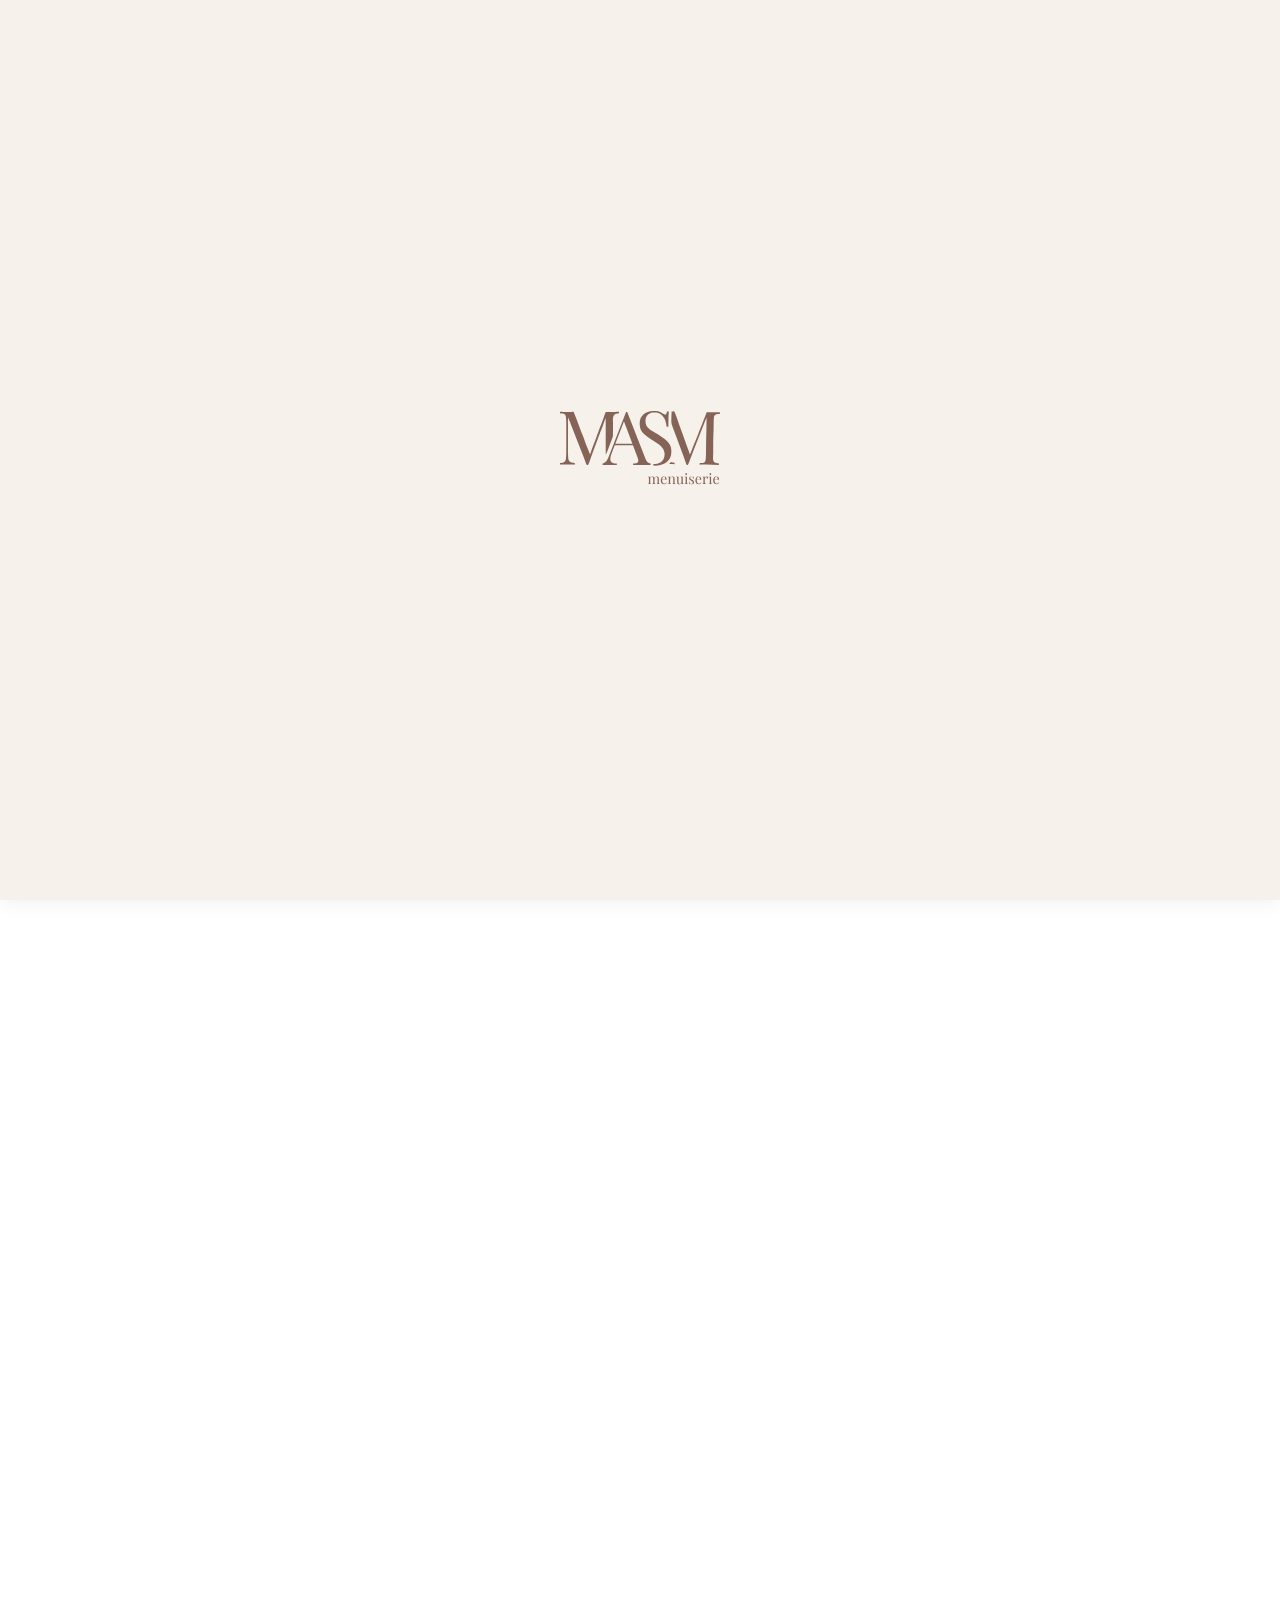
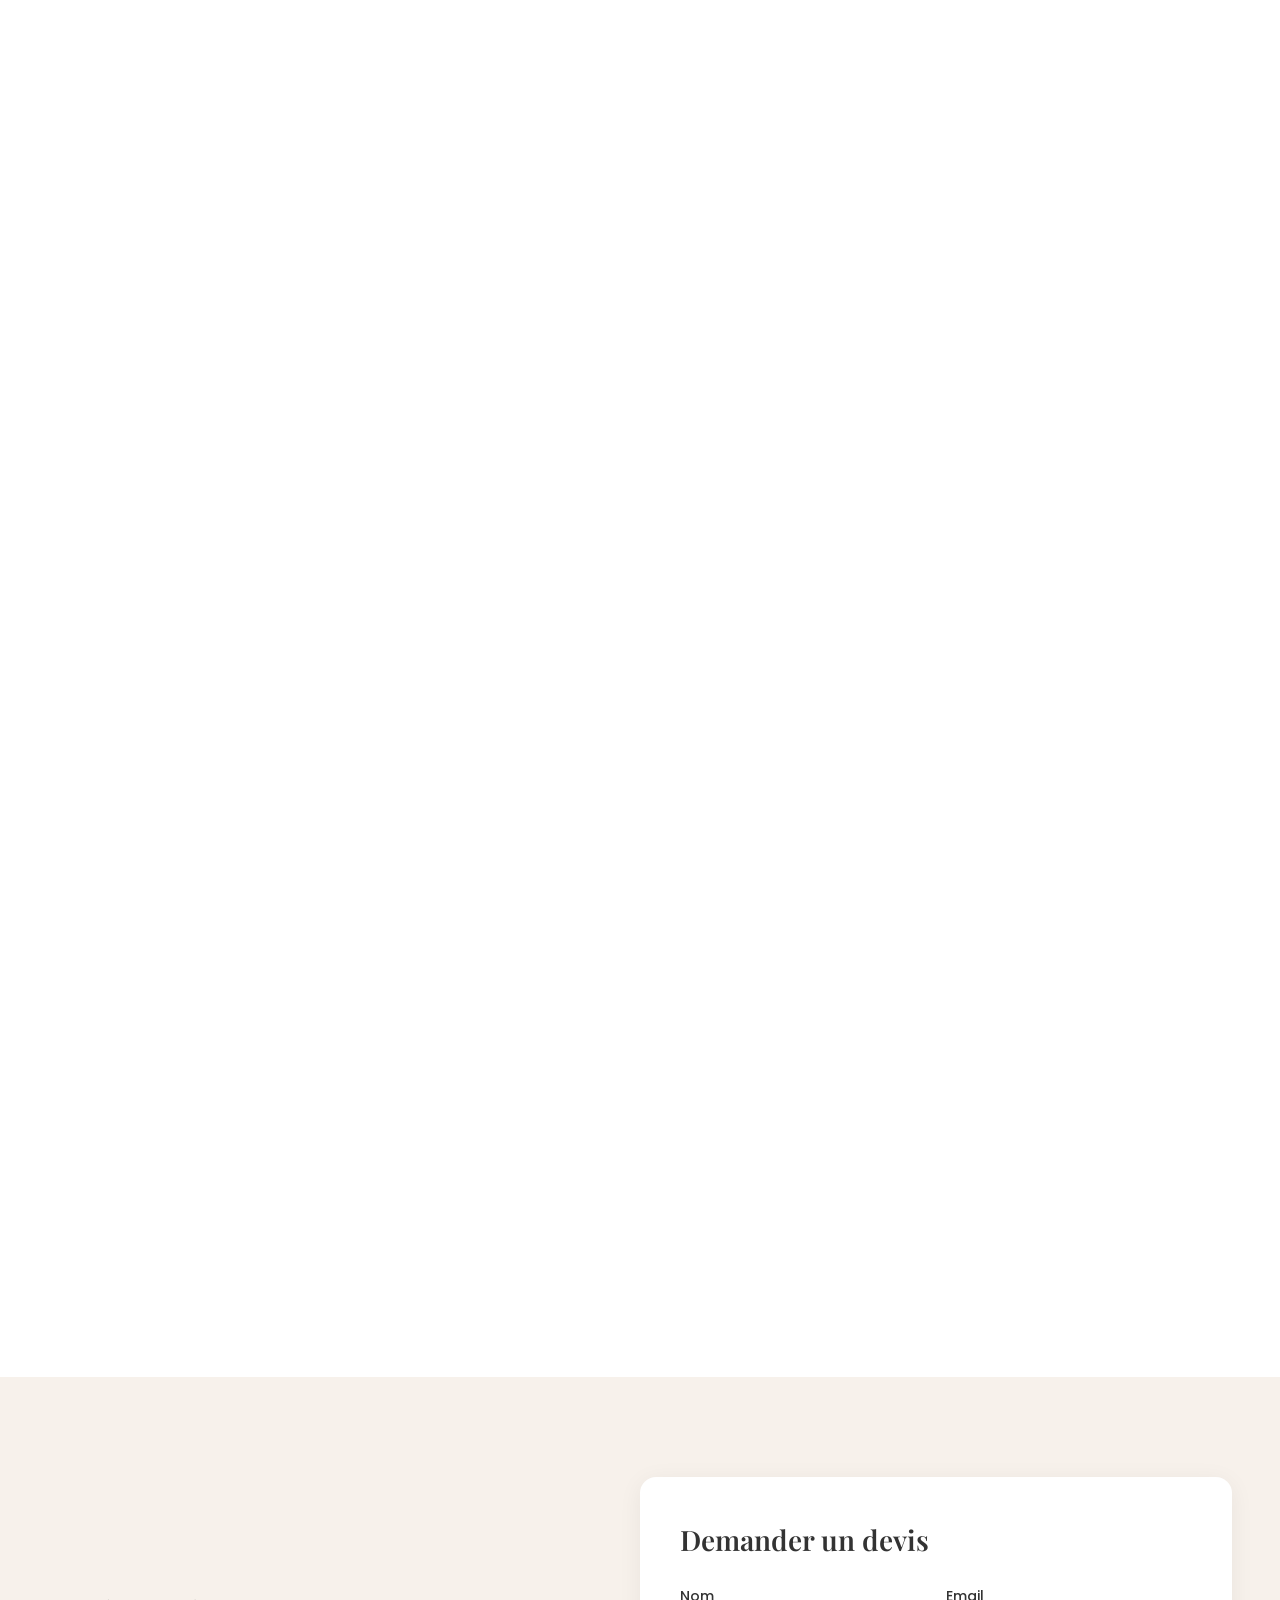
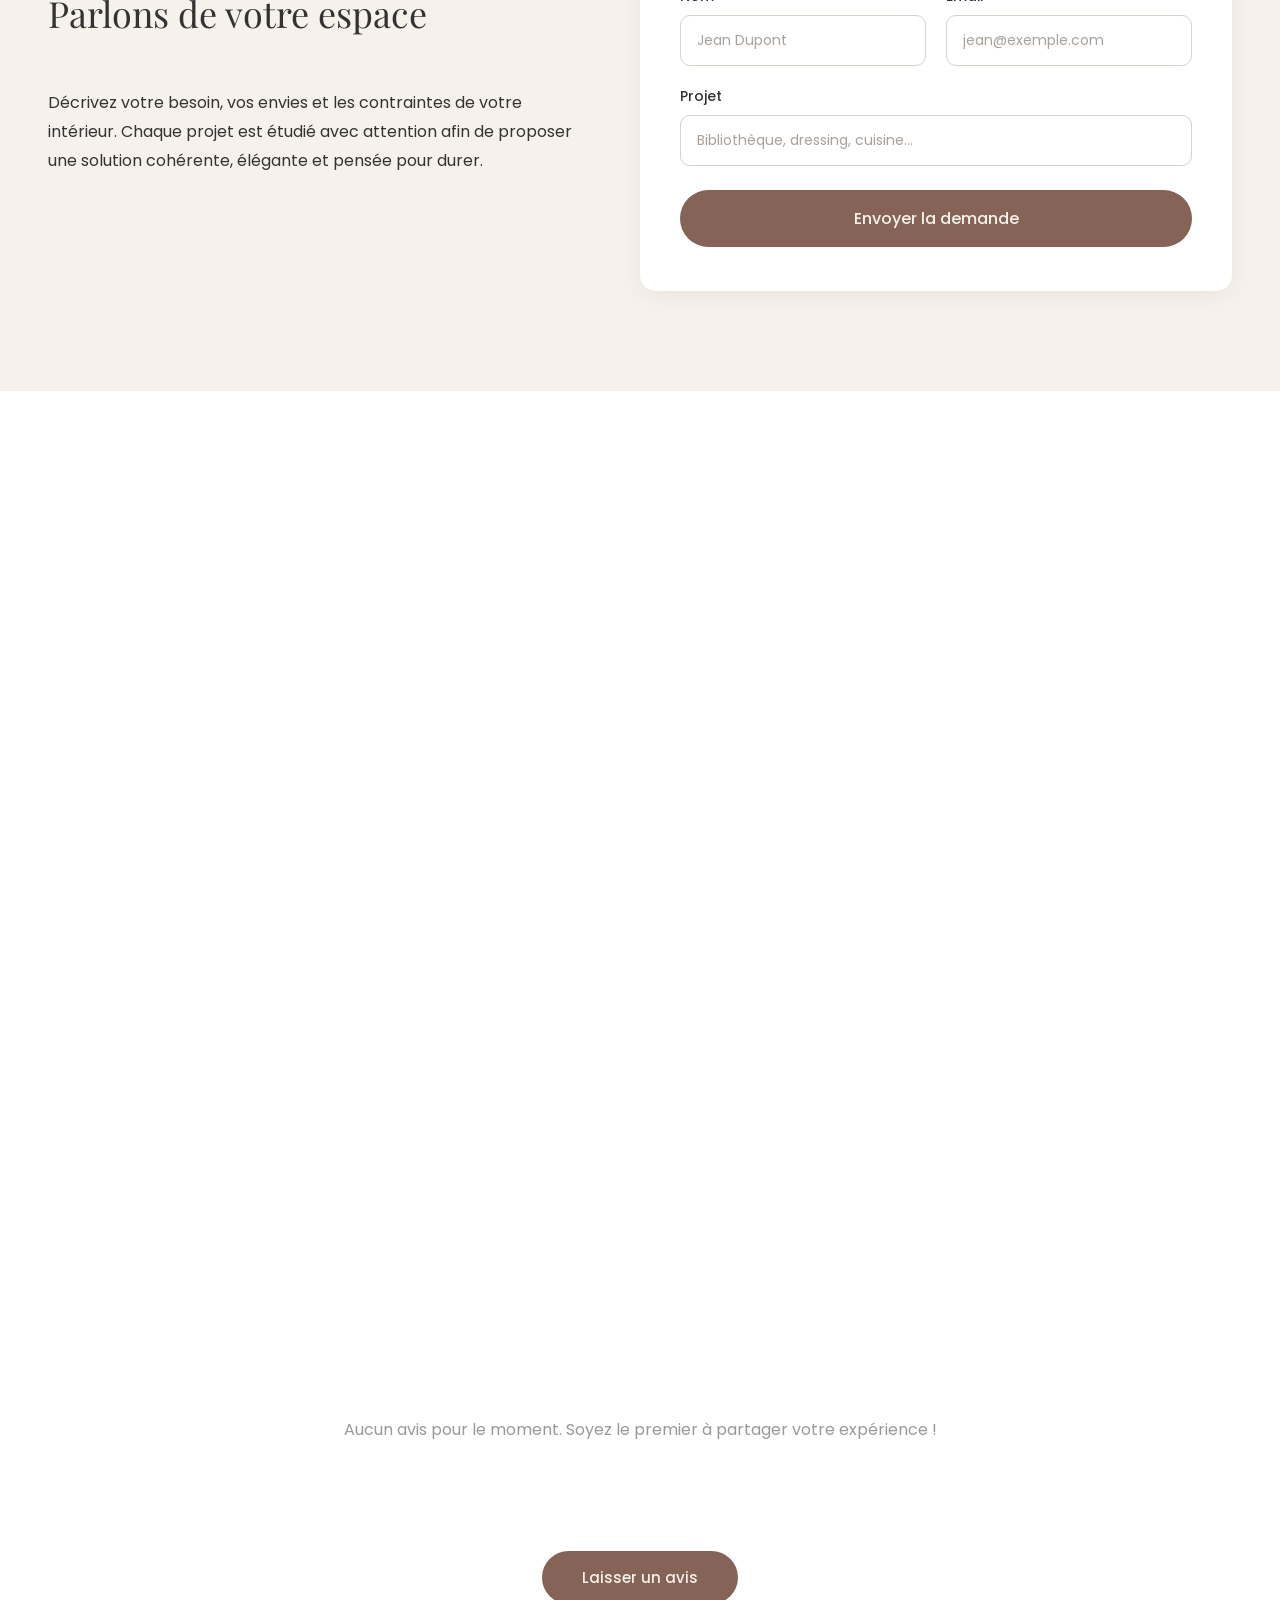
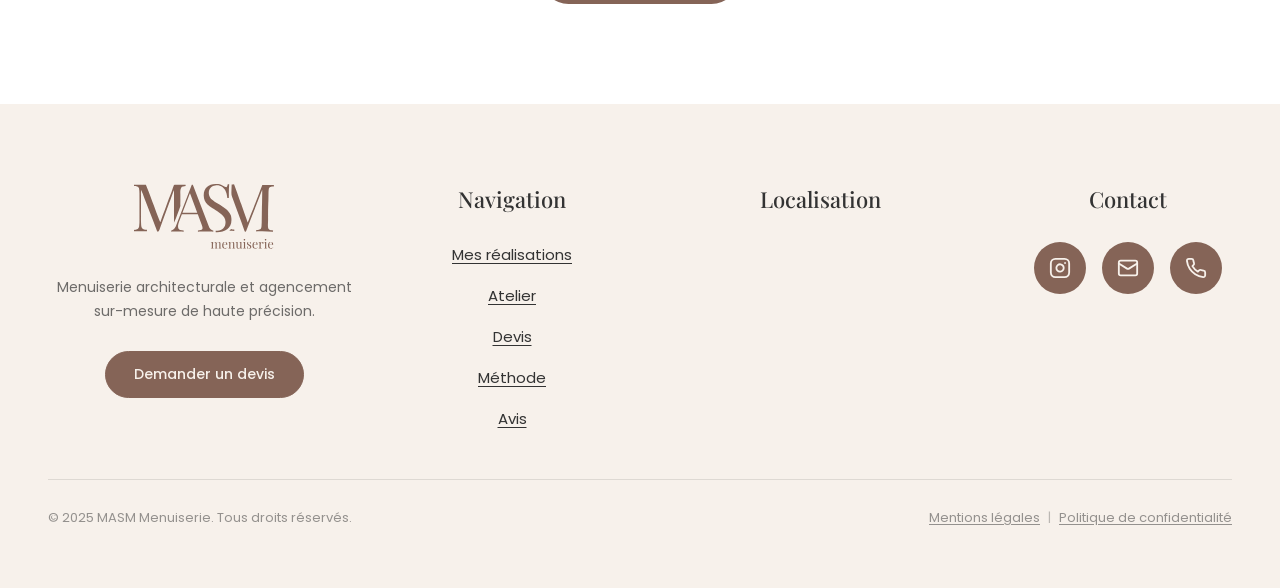
==== commit 54b26115: "fix logo 2" ====
--- a/index.html
+++ b/index.html
@@ -8,8 +8,12 @@
   <link rel="icon" type="image/svg+xml" href="assets/images/logo/FAVICON.svg">
   <link rel="preconnect" href="https://fonts.googleapis.com">
   <link rel="preconnect" href="https://fonts.gstatic.com" crossorigin>
-  <link href="https://fonts.googleapis.com/css2?family=Poppins:wght@300;400;500;600&family=Playfair+Display:ital,wght@0,400;0,500;0,600;1,400;1,500&display=swap" rel="stylesheet">
-  <link href="https://fonts.cdnfonts.com/css/opendyslexic" rel="stylesheet">
+  <link rel="preload" as="style" href="https://fonts.googleapis.com/css2?family=Poppins:wght@300;400;500;600&family=Playfair+Display:ital,wght@0,400;0,500;0,600;1,400;1,500&display=swap" onload="this.onload=null;this.rel='stylesheet'">
+  <link rel="preload" as="style" href="https://fonts.cdnfonts.com/css/opendyslexic" onload="this.onload=null;this.rel='stylesheet'">
+  <noscript>
+    <link href="https://fonts.googleapis.com/css2?family=Poppins:wght@300;400;500;600&family=Playfair+Display:ital,wght@0,400;0,500;0,600;1,400;1,500&display=swap" rel="stylesheet">
+    <link href="https://fonts.cdnfonts.com/css/opendyslexic" rel="stylesheet">
+  </noscript>
   <link rel="stylesheet" href="style.css">
 </head>
 <body>
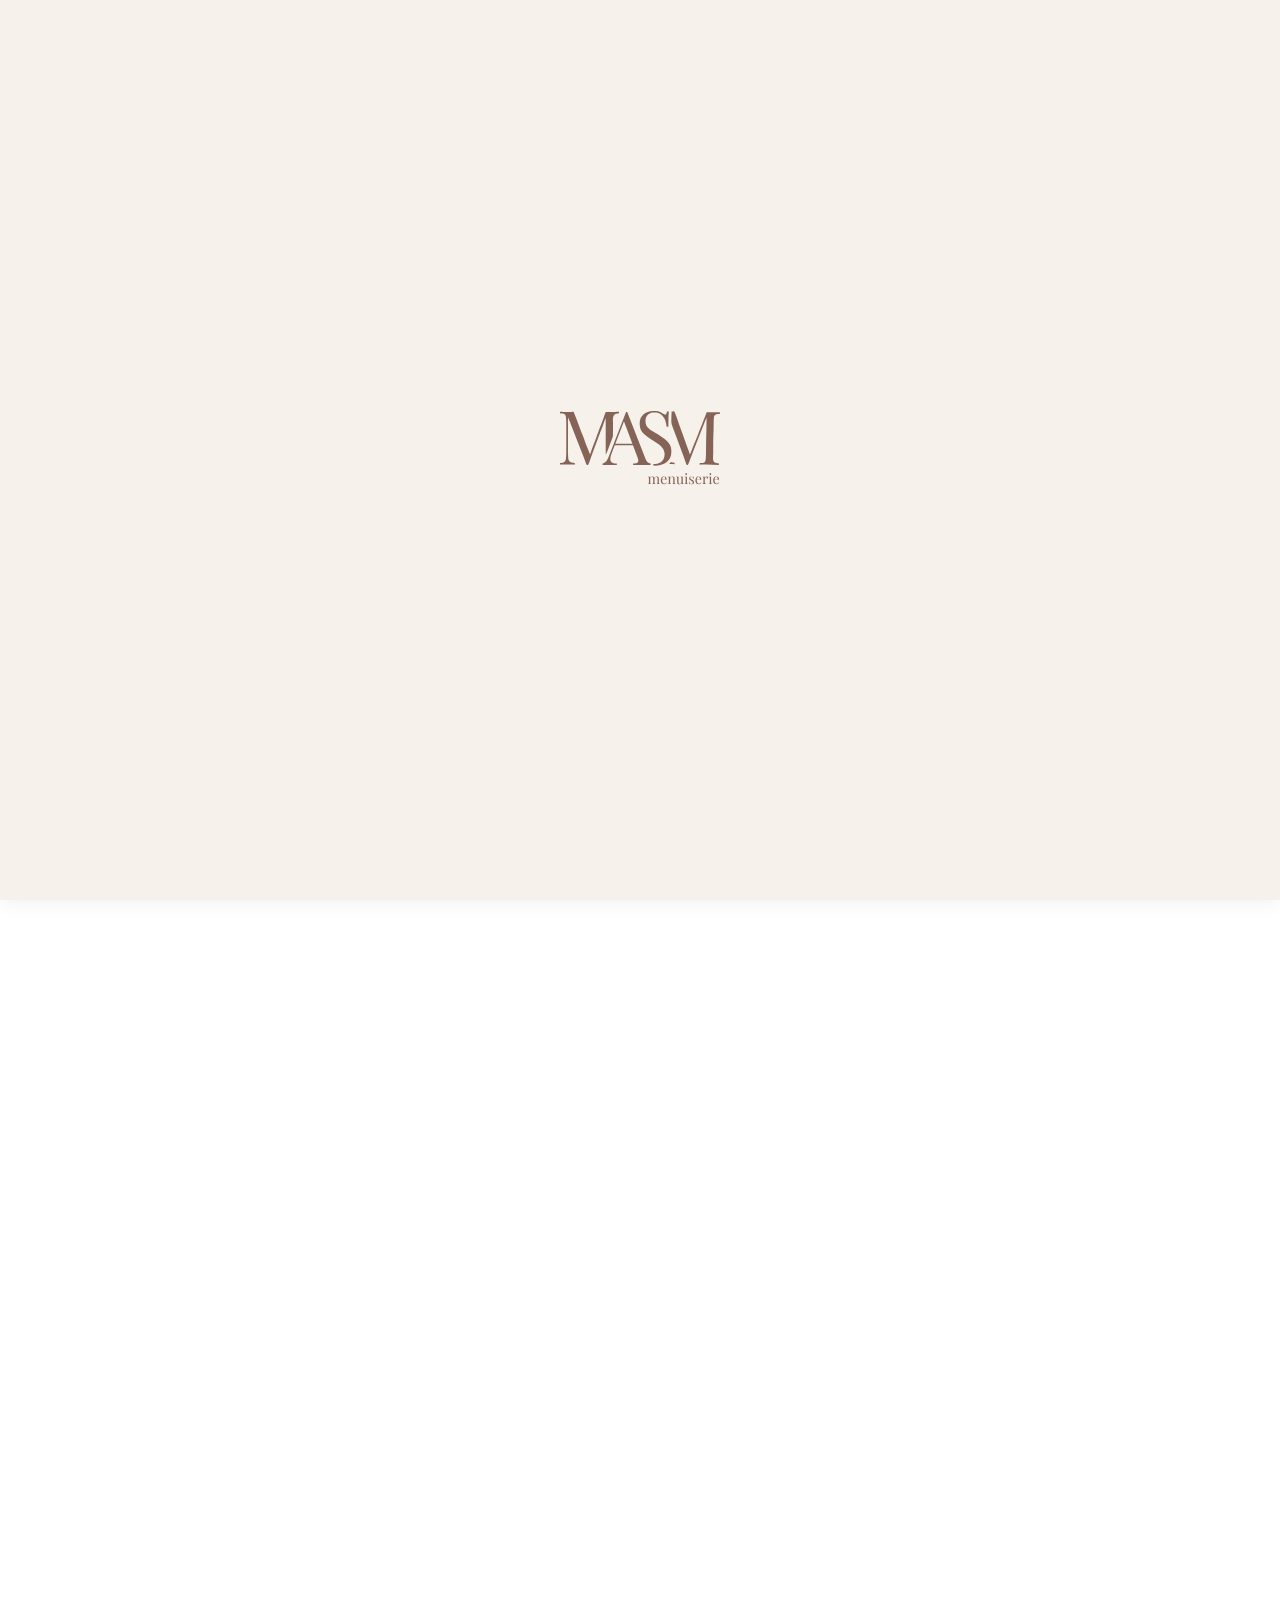
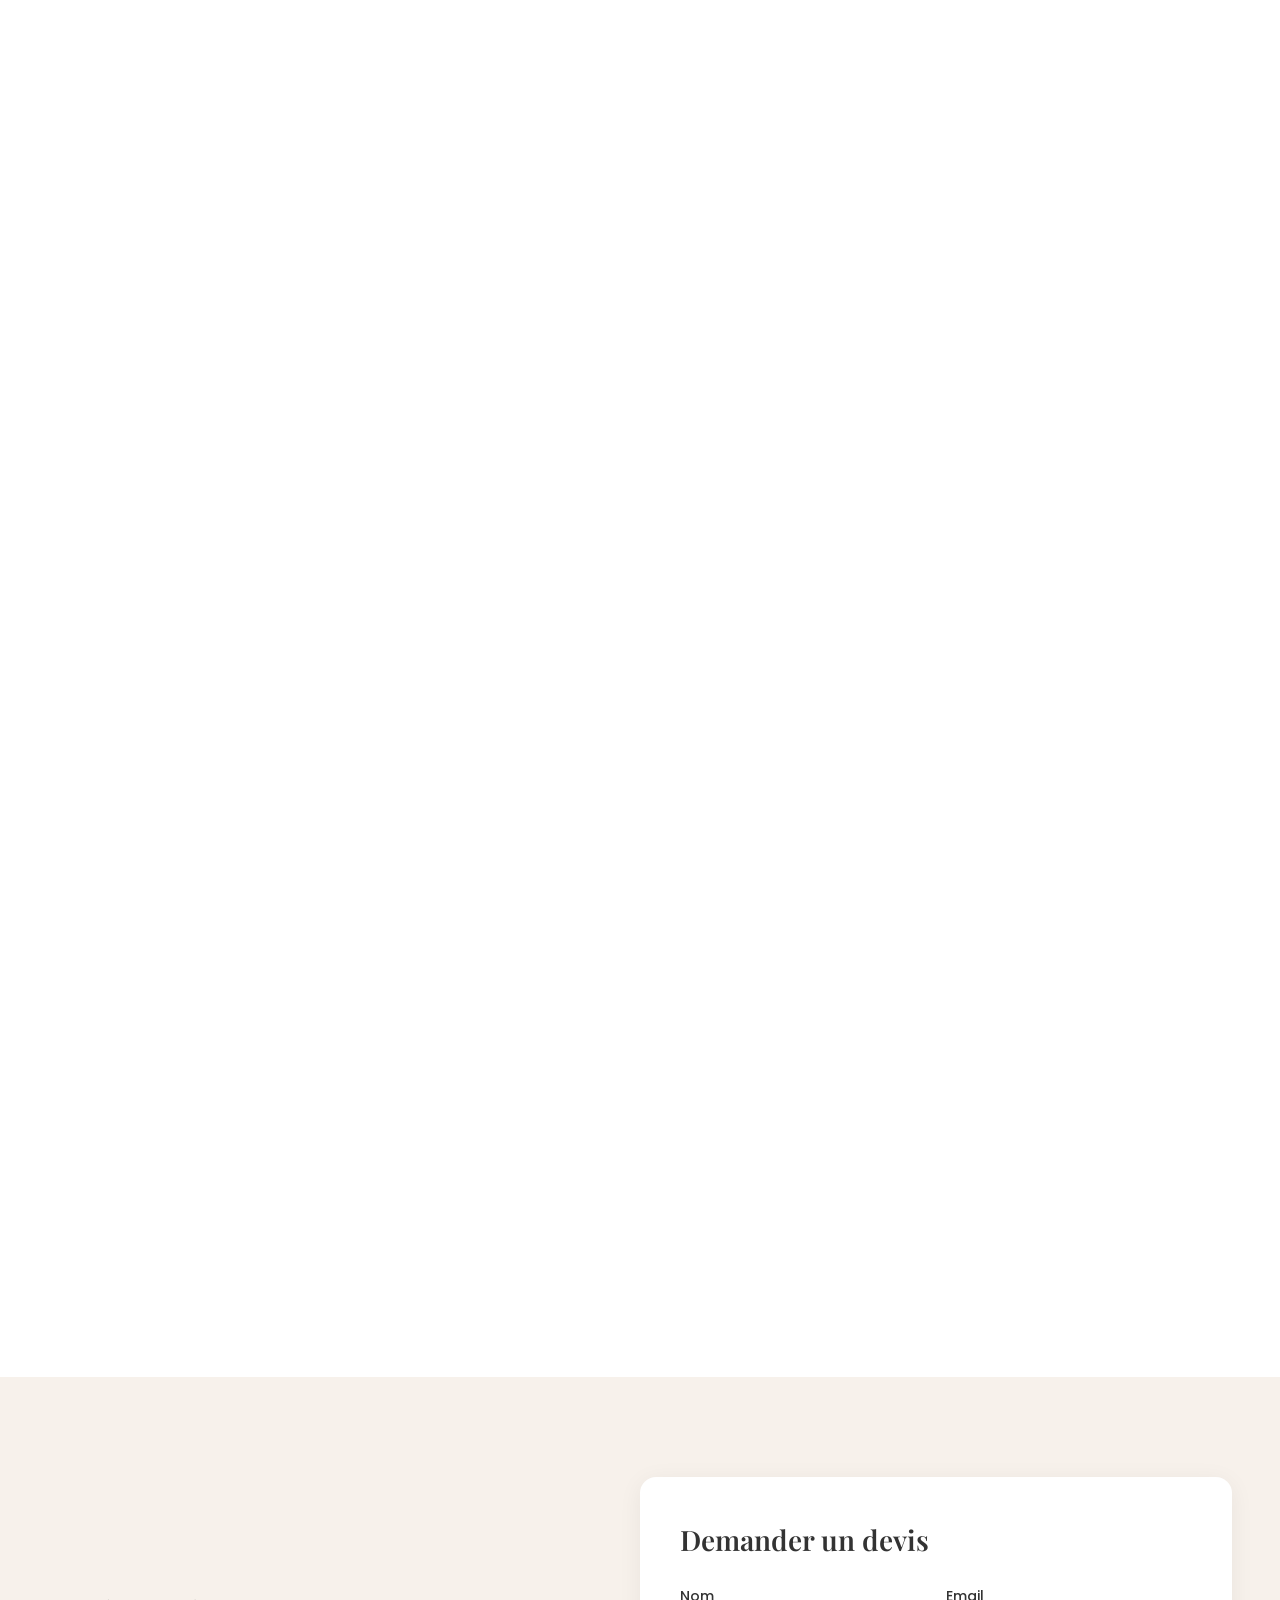
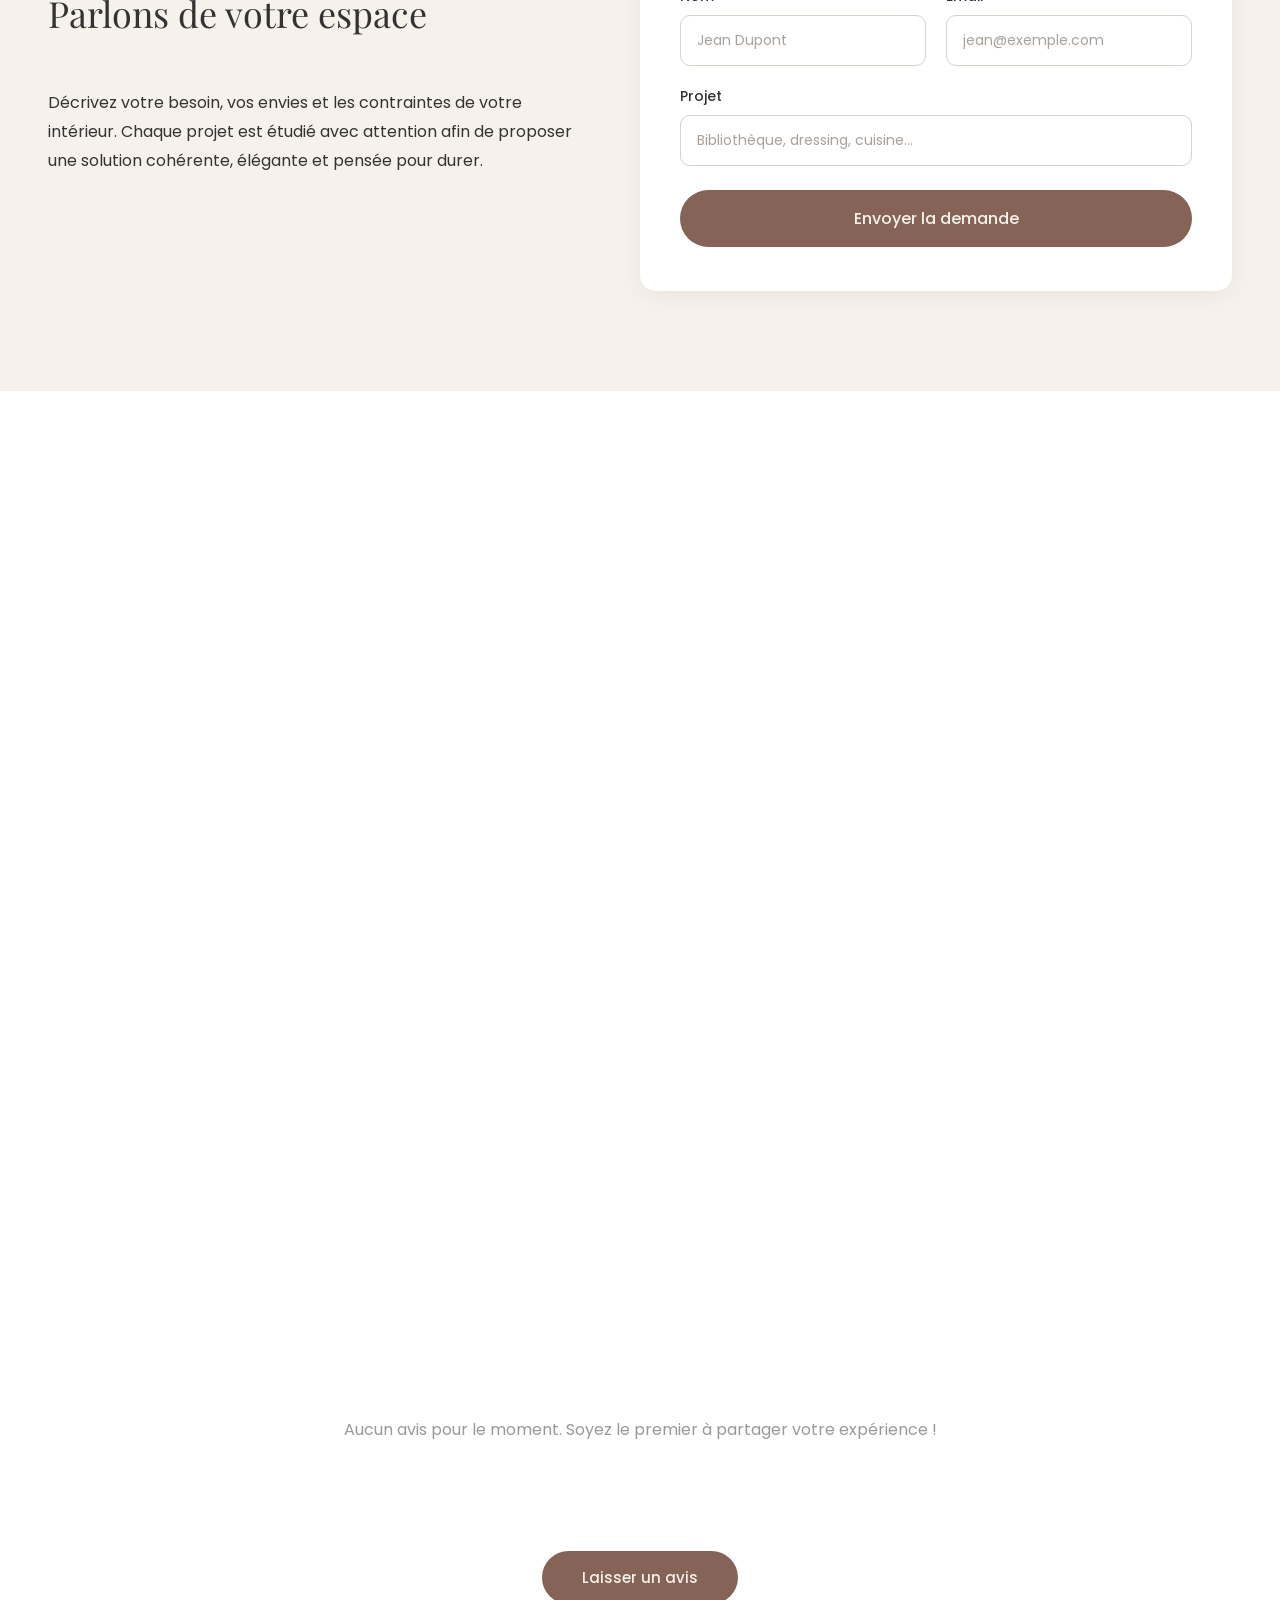
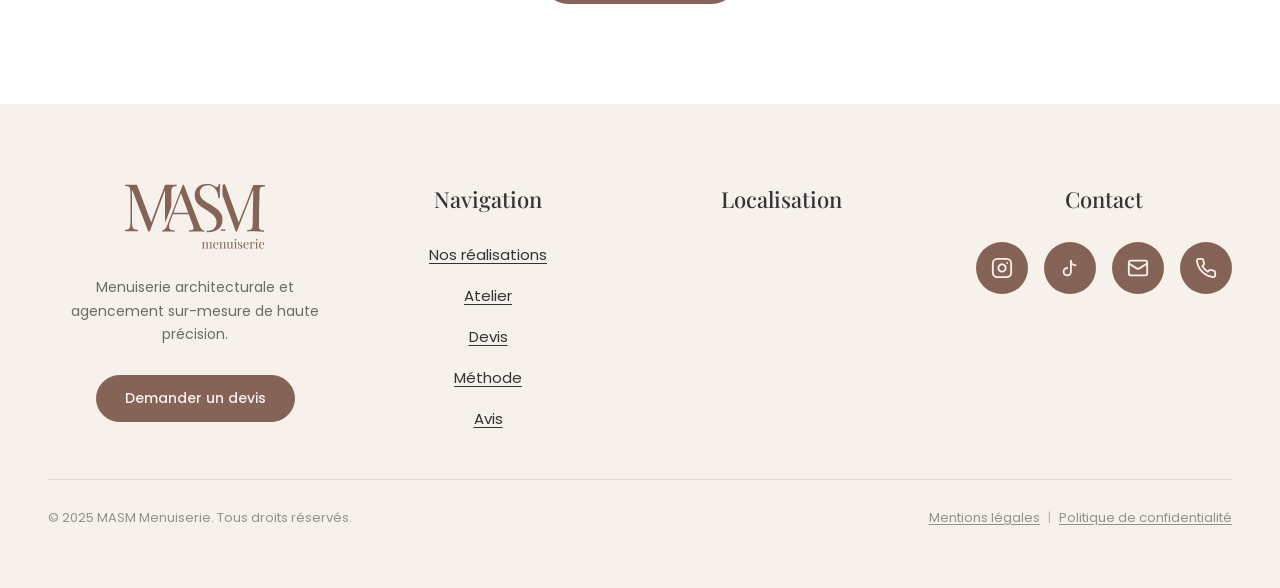
==== commit b4ed1cbb: "updates client" ====
--- a/index.html
+++ b/index.html
@@ -5,7 +5,7 @@
   <meta name="viewport" content="width=device-width, initial-scale=1.0">
   <title>MASM Menuiserie | L'art du bois, l'excellence du sur-mesure</title>
   <meta name="description" content="Menuiserie sur mesure, agencement intérieur et fabrication artisanale pour des espaces élégants, fonctionnels et durables.">
-  <link rel="icon" type="image/svg+xml" href="assets/images/logo/FAVICON.svg">
+  <link rel="icon" type="image/svg+xml" href="assets/images/logo/FAVICON.svg?v=2">
   <link rel="preconnect" href="https://fonts.googleapis.com">
   <link rel="preconnect" href="https://fonts.gstatic.com" crossorigin>
   <link rel="preload" as="style" href="https://fonts.googleapis.com/css2?family=Poppins:wght@300;400;500;600&family=Playfair+Display:ital,wght@0,400;0,500;0,600;1,400;1,500&display=swap" onload="this.onload=null;this.rel='stylesheet'">
@@ -38,7 +38,7 @@
       </a>
 
       <ul class="navbar__links">
-        <li><a href="#realisations">Mes réalisations</a></li>
+        <li><a href="#realisations">Nos réalisations</a></li>
         <li><a href="#atelier">L'Atelier</a></li>
         <li><a href="#devis">Devis</a></li>
         <li><a href="#methode">Méthode</a></li>
@@ -56,7 +56,7 @@
 
     <div class="navbar__mobile">
       <ul class="navbar__mobile-links">
-        <li><a href="#realisations">Mes réalisations</a></li>
+        <li><a href="#realisations">Nos réalisations</a></li>
         <li><a href="#atelier">L'Atelier</a></li>
         <li><a href="#devis">Devis</a></li>
         <li><a href="#methode">Méthode</a></li>
@@ -73,7 +73,7 @@
     <div class="hero__content">
       <h1 class="hero__title reveal">L'art du bois, l'excellence du sur-mesure.</h1>
       <p class="hero__subtitle reveal reveal-delay-1">Menuiserie sur mesure, agencement intérieur et fabrication artisanale pour des espaces élégants, fonctionnels et durables.</p>
-      <a href="#devis" class="hero__cta reveal reveal-delay-2">
+      <a href="https://www.instagram.com/masm_lozano/" target="_blank" rel="noopener" class="hero__cta reveal reveal-delay-2">
         Discuter de votre projet
         <svg width="18" height="18" viewBox="0 0 24 24" fill="none" stroke="currentColor" stroke-width="2" stroke-linecap="round" stroke-linejoin="round">
           <path d="M5 12h14"/>
@@ -99,13 +99,13 @@
 
   <!-- MES RÉALISATIONS -->
   <section id="realisations" class="realisations">
-    <h2 class="section-title reveal">Mes réalisations</h2>
+    <h2 class="section-title reveal">Nos réalisations</h2>
     <div class="realisations__grid">
       <div class="realisations__card reveal">
         <div class="realisations__img">
-          <img src="assets/images/Realisations-Borne D'accueil.JPG" alt="Borne d'accueil sur mesure" loading="lazy">
-        </div>
-        <div class="realisations__label">Borne d'accueil</div>
+          <img src="assets/images/Realisations-Borne D'accueil.JPG" alt="Banque d'accueil sur mesure" loading="lazy">
+        </div>
+        <div class="realisations__label">Banque d'accueil</div>
       </div>
       <div class="realisations__card reveal">
         <div class="realisations__img">
@@ -127,9 +127,9 @@
       </div>
       <div class="realisations__card reveal">
         <div class="realisations__img">
-          <img src="assets/images/Realisations-CoinTV.jpg" alt="Coin TV sur mesure" loading="lazy">
-        </div>
-        <div class="realisations__label">Coin TV</div>
+          <img src="assets/images/Realisations-CoinTV.jpg" alt="Meuble TV sur mesure" loading="lazy">
+        </div>
+        <div class="realisations__label">Meuble TV</div>
       </div>
       <div class="realisations__card reveal">
         <div class="realisations__img">
@@ -213,7 +213,7 @@
         <div class="methode__body">
           <span class="methode__number">01</span>
           <h3 class="methode__name">Demande de devis</h3>
-          <p class="methode__desc">Vous me présentez votre besoin, vos envies et les contraintes de votre espace. Cette première étape permet de poser les bases d'un projet sur mesure, pensé pour votre intérieur.</p>
+          <p class="methode__desc">Vous nous présentez votre besoin, vos envies et les contraintes de votre espace. Cette première étape permet de poser les bases d'un projet sur mesure, pensé pour votre intérieur.</p>
         </div>
       </div>
       <div class="methode__card reveal">
@@ -223,7 +223,7 @@
         <div class="methode__body">
           <span class="methode__number">02</span>
           <h3 class="methode__name">Conception & mesures</h3>
-          <p class="methode__desc">J'analyse votre espace, prends les dimensions nécessaires et définis les finitions. Chaque choix est étudié avec précision pour concilier esthétique, usage et durabilité.</p>
+          <p class="methode__desc">Nous analysons votre espace, prenons les dimensions nécessaires et définissons les finitions. Chaque choix est étudié avec précision pour concilier esthétique, usage et durabilité.</p>
         </div>
       </div>
       <div class="methode__card reveal">
@@ -241,7 +241,7 @@
 
   <!-- AVIS -->
   <section id="avis" class="avis">
-    <h2 class="section-title reveal">Ils m'ont fait confiance</h2>
+    <h2 class="section-title reveal">Ils nous ont fait confiance</h2>
 
     <div class="avis__carousel">
       <button class="avis__arrow avis__arrow--left" id="avisLeft" aria-label="Avis précédents" style="display:none;">
@@ -301,7 +301,7 @@
       <div class="footer__col footer__nav">
         <h4 class="footer__title">Navigation</h4>
         <ul>
-          <li><a href="#realisations">Mes réalisations</a></li>
+          <li><a href="#realisations">Nos réalisations</a></li>
           <li><a href="#atelier">Atelier</a></li>
           <li><a href="#devis">Devis</a></li>
           <li><a href="#methode">Méthode</a></li>
@@ -322,6 +322,11 @@
           <a href="https://www.instagram.com/masm_lozano/" target="_blank" rel="noopener" aria-label="Instagram" class="footer__social">
             <svg width="22" height="22" viewBox="0 0 24 24" fill="none" stroke="currentColor" stroke-width="2" stroke-linecap="round" stroke-linejoin="round">
               <rect width="20" height="20" x="2" y="2" rx="5" ry="5"/><path d="M16 11.37A4 4 0 1 1 12.63 8 4 4 0 0 1 16 11.37z"/><line x1="17.5" x2="17.51" y1="6.5" y2="6.5"/>
+            </svg>
+          </a>
+          <a href="https://www.tiktok.com/@masmlozano" target="_blank" rel="noopener" aria-label="TikTok" class="footer__social">
+            <svg width="22" height="22" viewBox="0 0 24 24" fill="none" stroke="currentColor" stroke-width="2" stroke-linecap="round" stroke-linejoin="round">
+              <path d="M9 12a4 4 0 1 0 4 4V4a5 5 0 0 0 5 5"/>
             </svg>
           </a>
           <a href="mailto:contact.masmlozano@gmail.com" aria-label="Email" class="footer__social">
--- a/style.css
+++ b/style.css
@@ -353,14 +353,6 @@
   color: #856457 !important;
 }
 
-/* prefers-reduced-motion natif */
-@media (prefers-reduced-motion: reduce) {
-  *, *::before, *::after {
-    animation-duration: 0.01ms !important;
-    transition-duration: 0.01ms !important;
-  }
-}
-
 /* ===== PANNEAU ACCESSIBILITÉ ===== */
 .a11y-widget {
   position: fixed;
@@ -577,8 +569,8 @@
 /* ===== REVEAL ANIMATIONS ===== */
 .reveal {
   opacity: 0;
-  transform: translateY(30px);
-  transition: opacity 1s cubic-bezier(0.25, 0.46, 0.45, 0.94), transform 1s cubic-bezier(0.25, 0.46, 0.45, 0.94);
+  transform: translateY(12px);
+  transition: opacity 1.2s cubic-bezier(0.33, 1, 0.68, 1), transform 1.2s cubic-bezier(0.33, 1, 0.68, 1);
 }
 
 .reveal.visible {
@@ -936,6 +928,10 @@
   transform: translateY(-3px);
   box-shadow: 0 8px 30px rgba(0, 0, 0, 0.08);
 }
+
+.realisations__card.reveal:nth-child(4n+2) { transition-delay: 0.12s; }
+.realisations__card.reveal:nth-child(4n+3) { transition-delay: 0.24s; }
+.realisations__card.reveal:nth-child(4n) { transition-delay: 0.36s; }
 
 .realisations__img {
   aspect-ratio: 4 / 3;
@@ -1207,6 +1203,9 @@
   border-radius: 16px;
   overflow: hidden;
 }
+
+.methode__card.reveal:nth-child(3n+2) { transition-delay: 0.12s; }
+.methode__card.reveal:nth-child(3n) { transition-delay: 0.24s; }
 
 .methode__img {
   overflow: hidden;
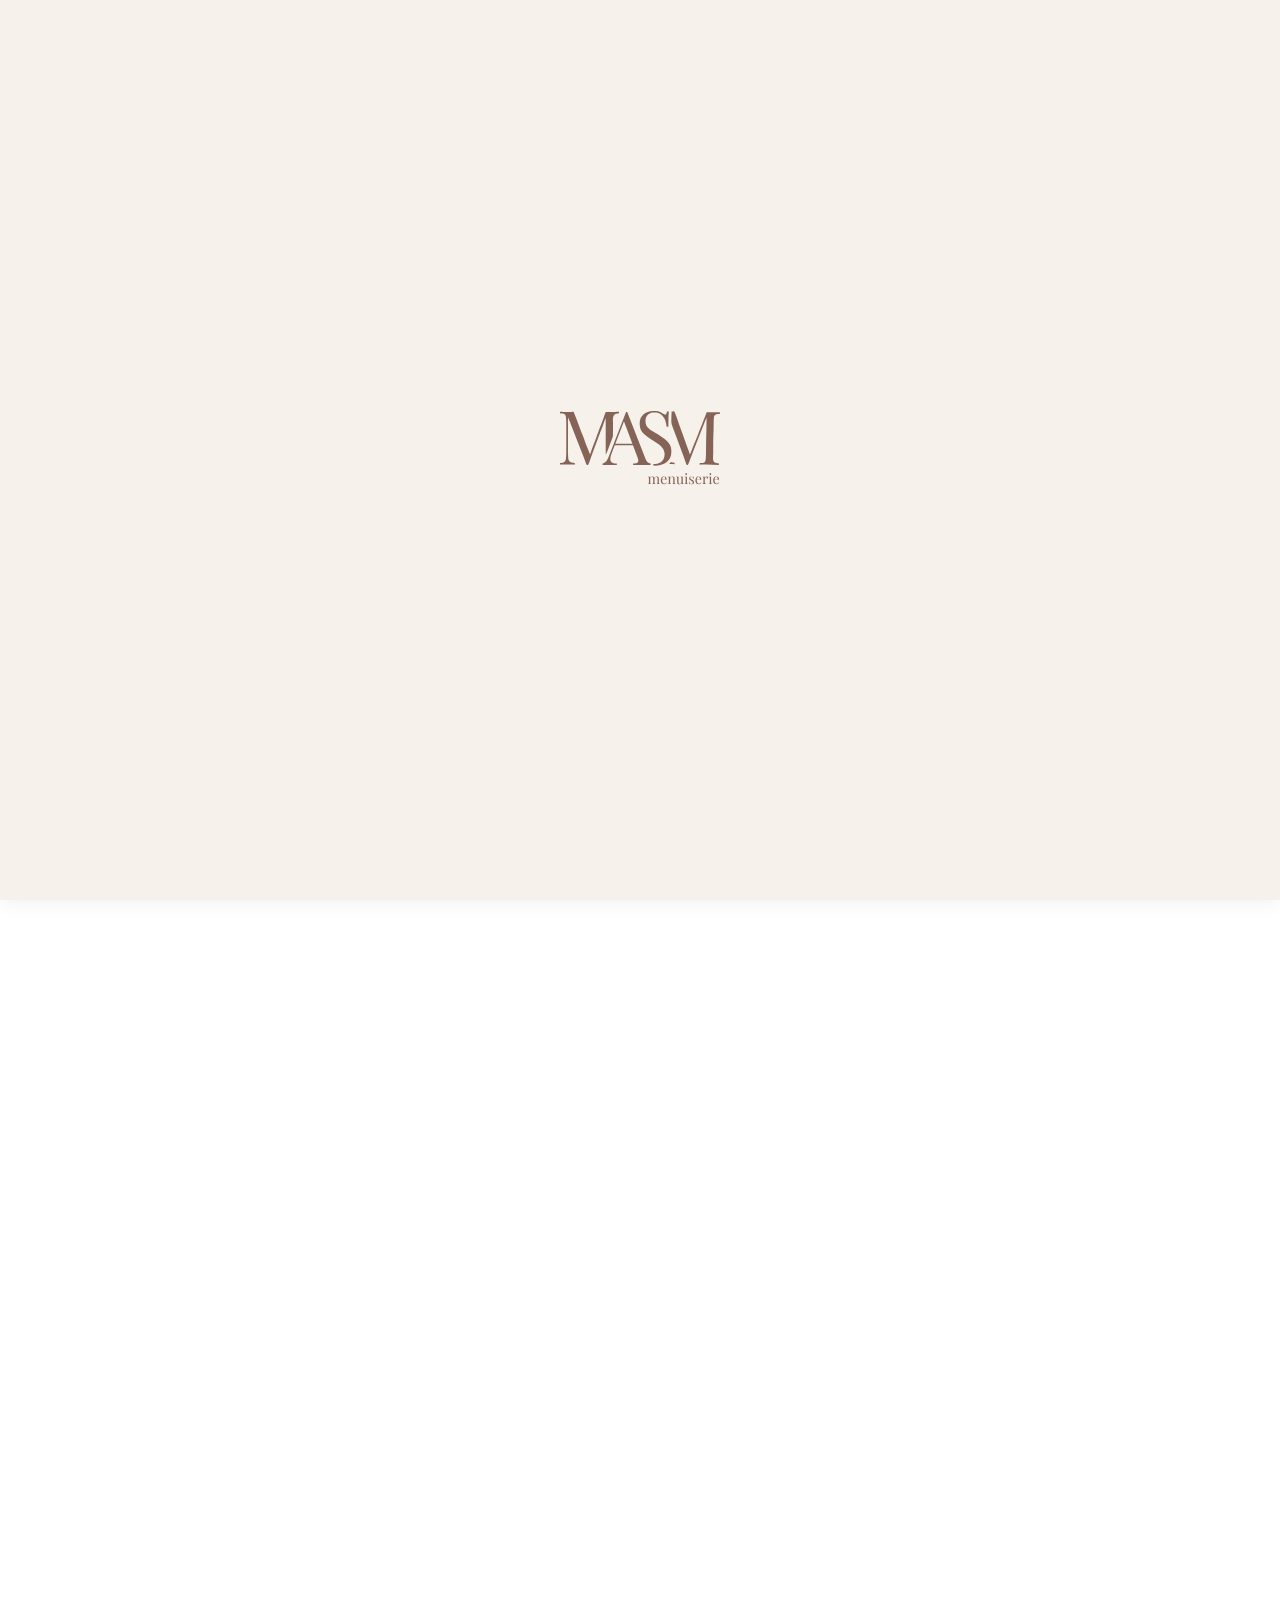
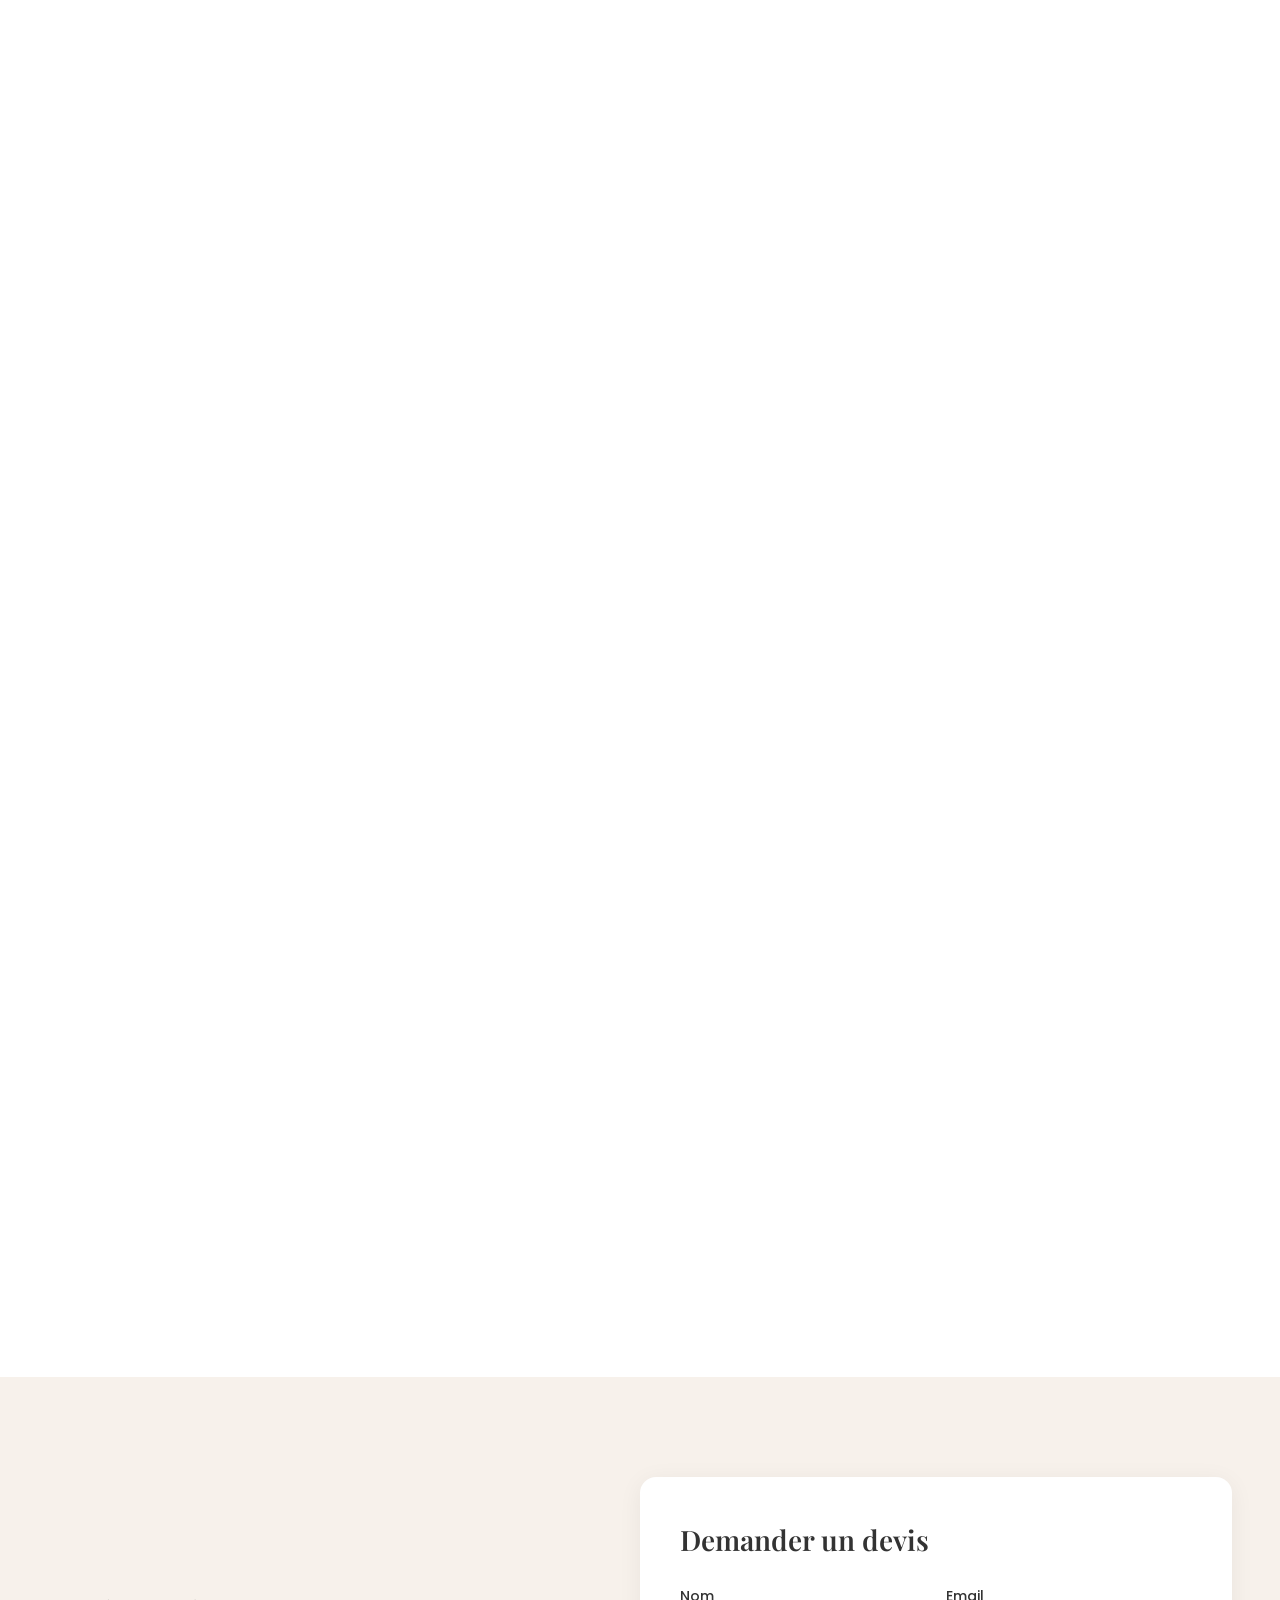
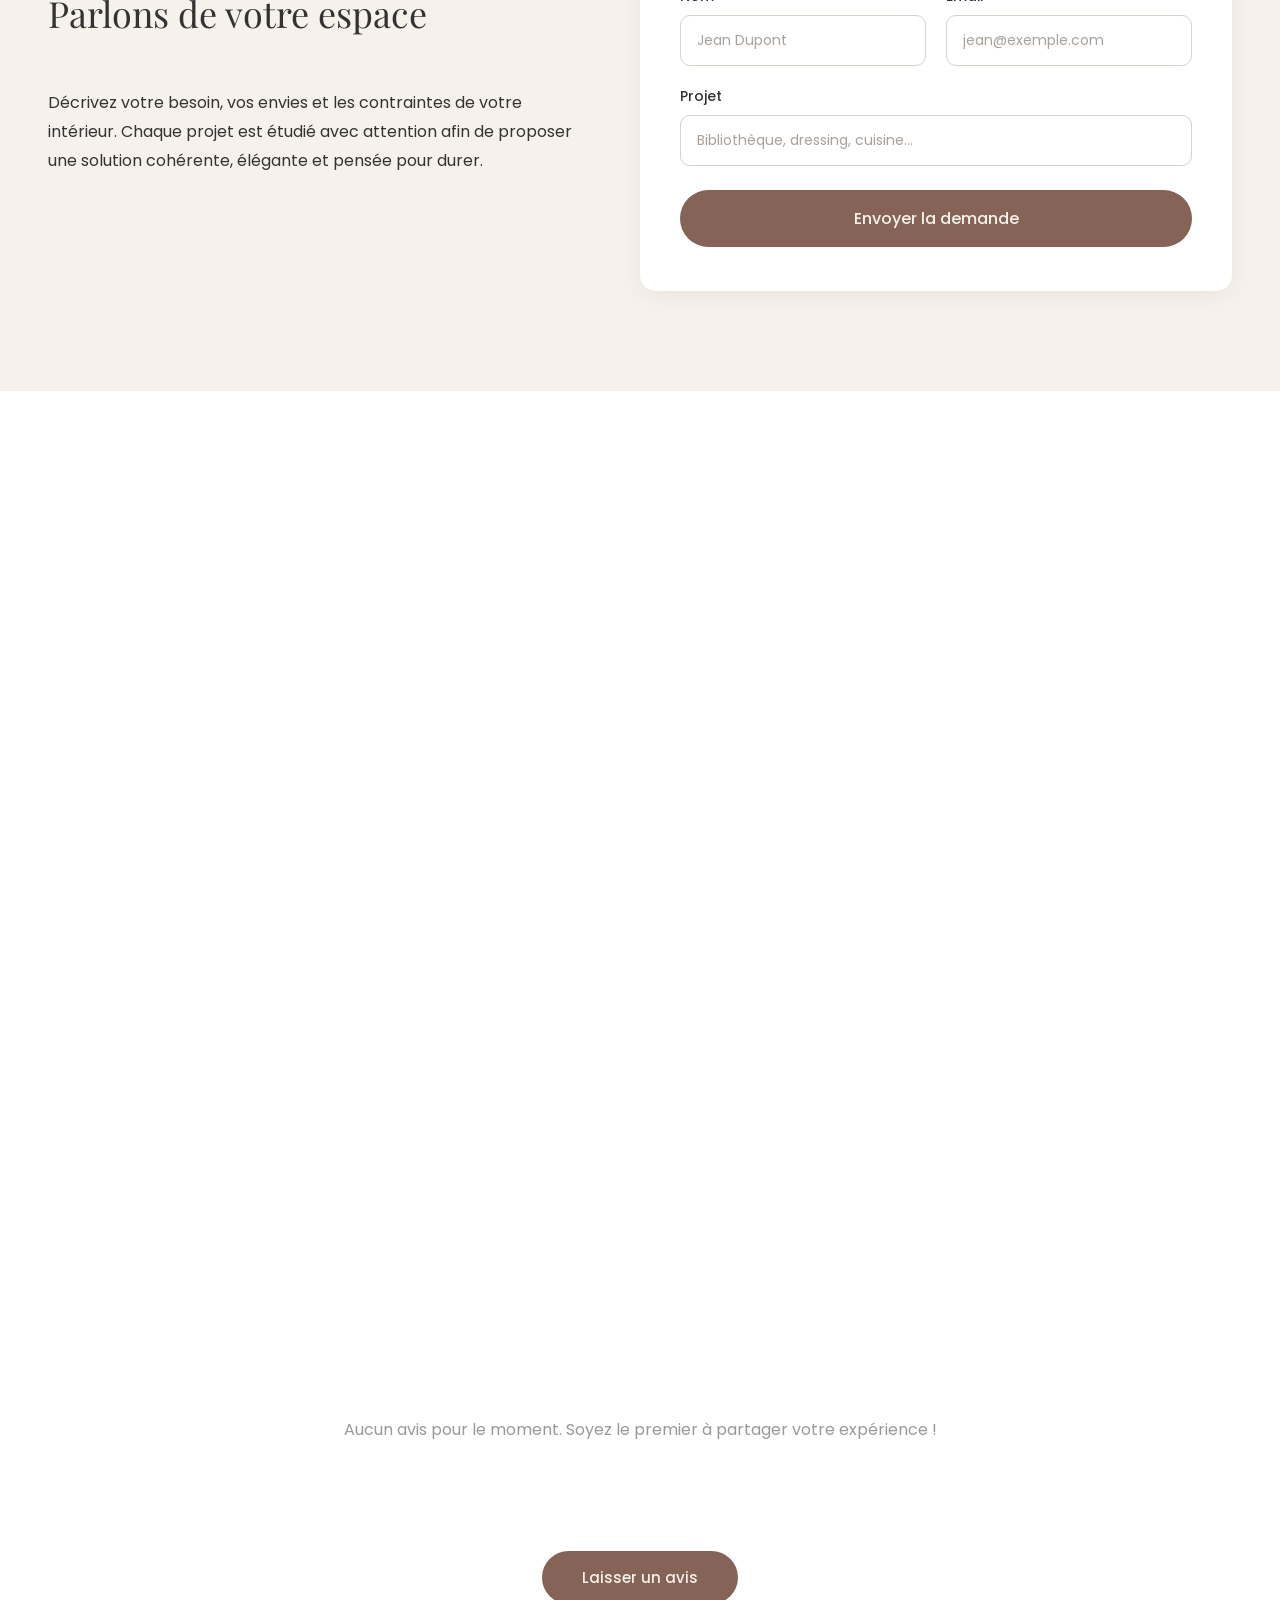
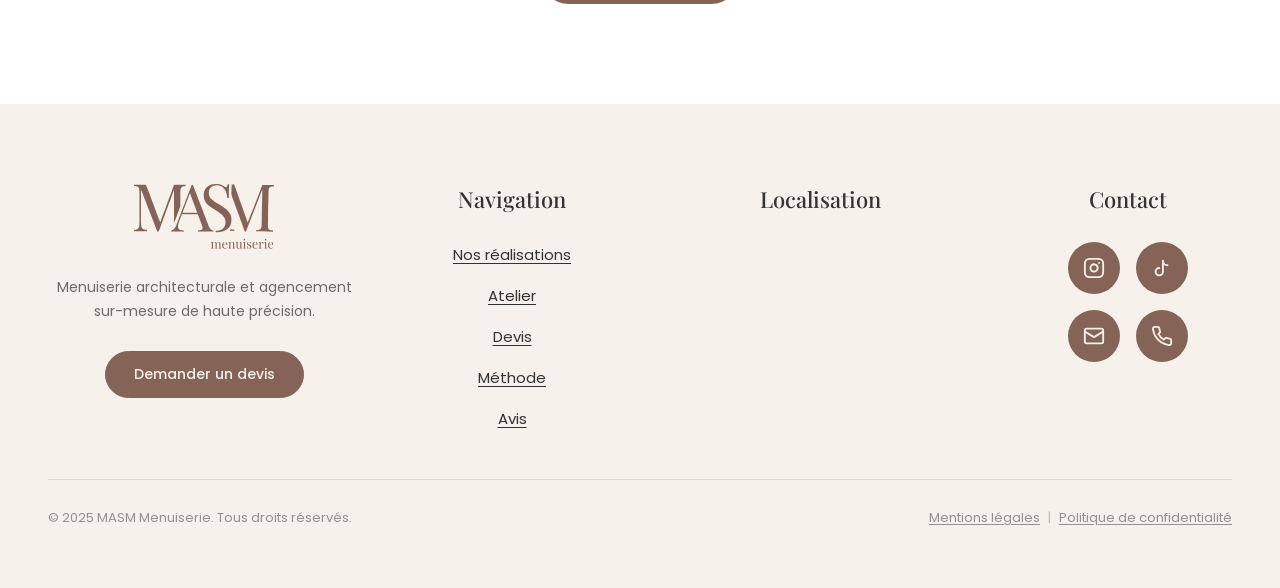
==== commit fb990e18: "demande de devis" ====
--- a/index.html
+++ b/index.html
@@ -175,7 +175,7 @@
       </div>
       <div class="devis__right">
         <form class="devis__form" id="devisForm" action="https://api.web3forms.com/submit" method="POST">
-          <input type="hidden" name="access_key" value="VOTRE_CLE_ICI">
+          <input type="hidden" name="access_key" value="e07eba71-5e37-479f-bfdf-578a68c0868e">
           <input type="hidden" name="subject" value="Nouvelle demande de devis - MASM Menuiserie">
           <input type="hidden" name="from_name" value="MASM Menuiserie">
           <input type="hidden" name="redirect" value="">
--- a/style.css
+++ b/style.css
@@ -1503,7 +1503,8 @@
 }
 
 .footer__socials {
-  display: flex;
+  display: grid;
+  grid-template-columns: repeat(2, auto);
   justify-content: center;
   gap: 16px;
 }
